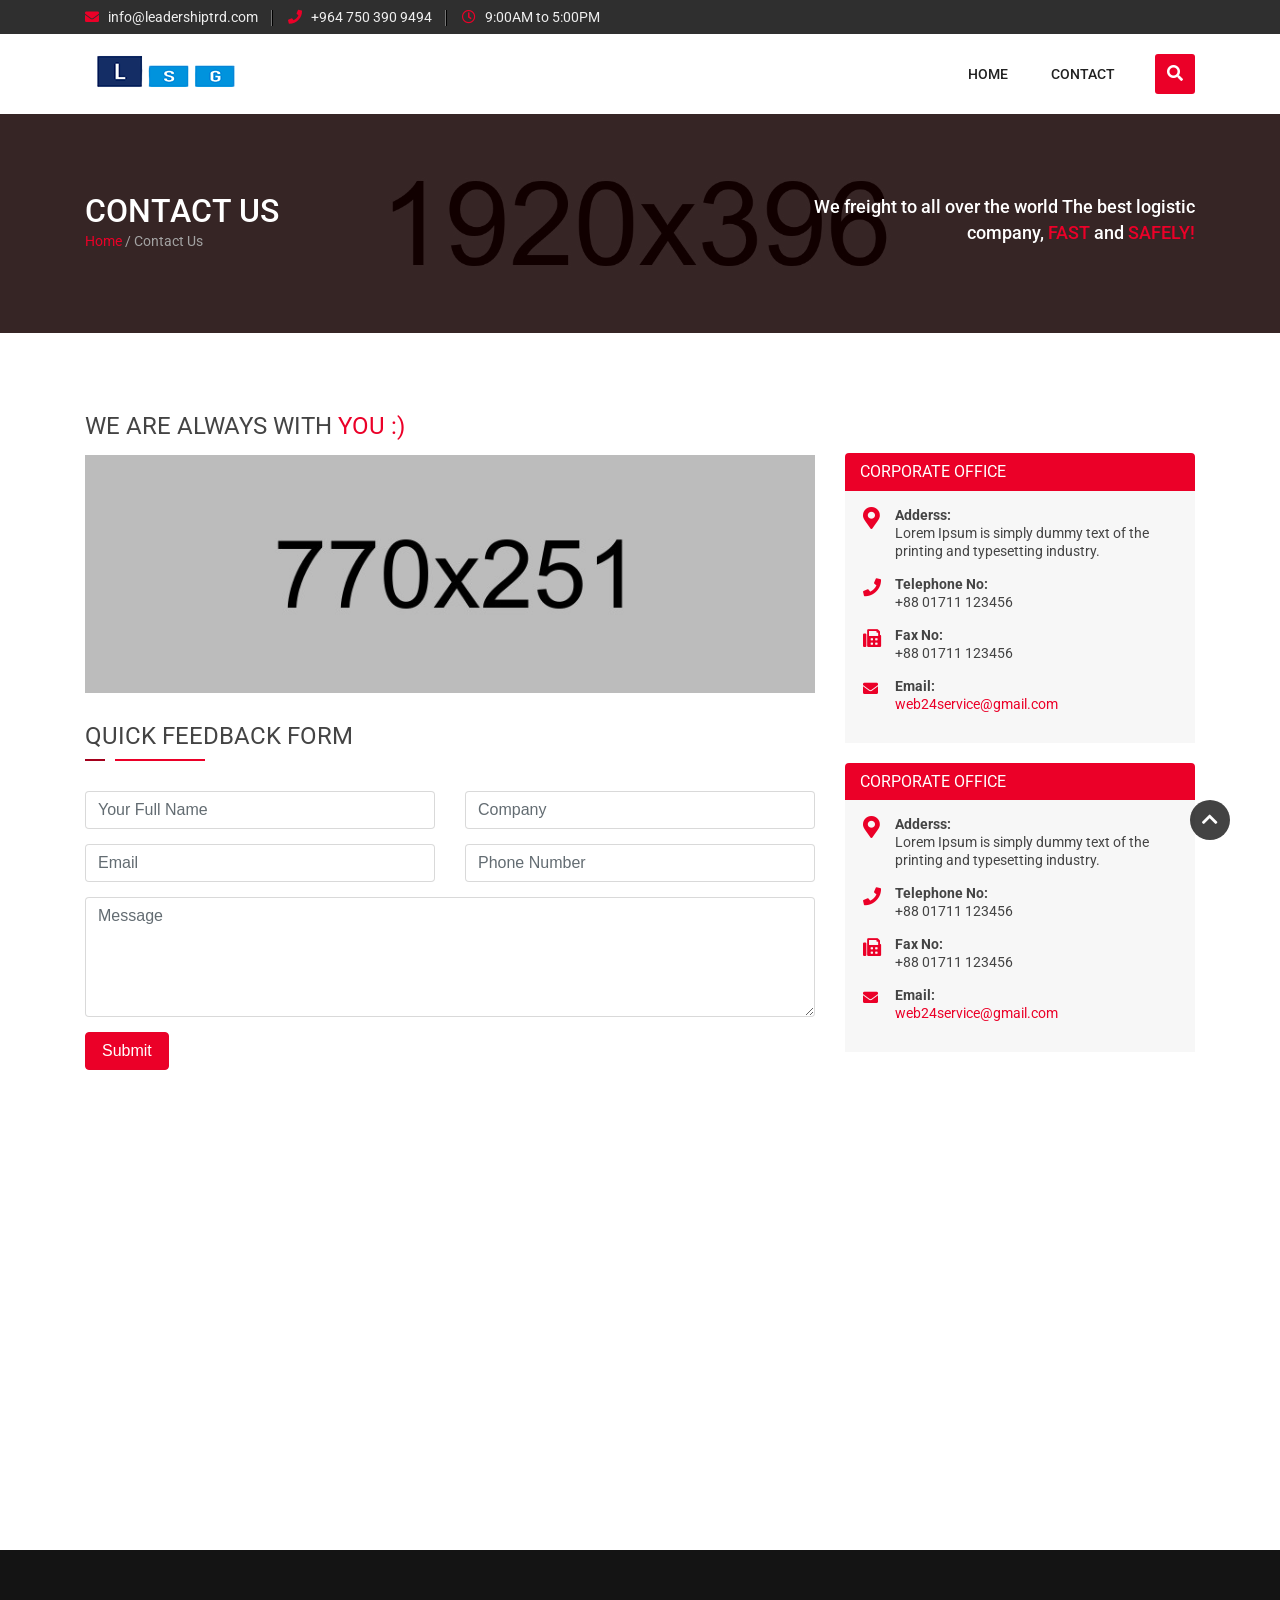
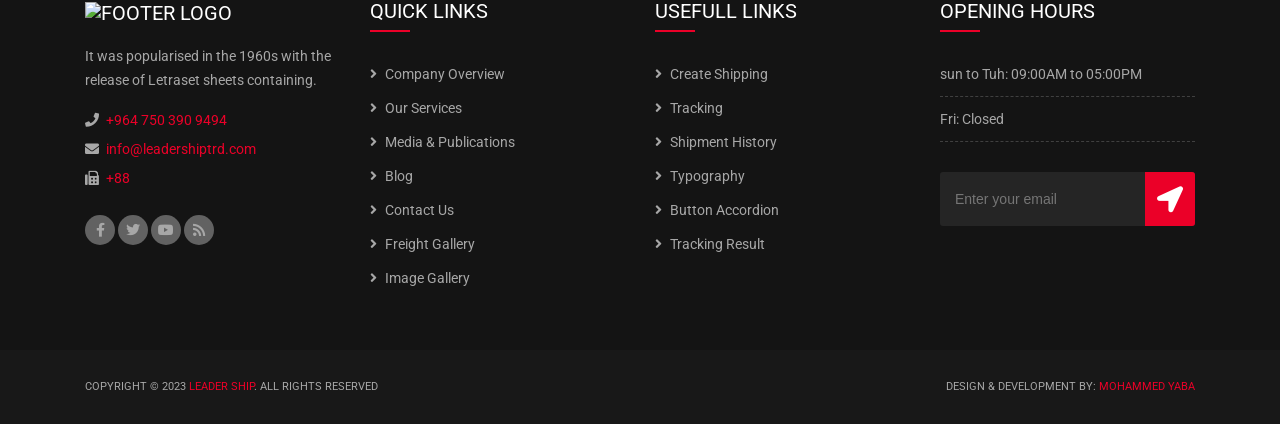
==== contact.html @ 459118a7 "first commit" ====
<!DOCTYPE html>
<html lang="en-US">
<head>
<meta charset="utf-8">
<meta name="description" content="">
<meta http-equiv="X-UA-Compatible" content="IE=edge">
<meta name="keywords" content="Bootstrap4, Multipurpose, responsive, Business, template,Shipping, Cargo, logistic, html5, css, javascript, web24service" />
<meta name="author" content="web24service">
<meta name="viewport" content="width=device-width, initial-scale=1">

<!-- Title -->
<title>leadershiptrd</title>

<!-- Favicon -->
<link rel="shortcut icon" type="image/png" href="assets/images/fevicon.png">

<!-- Bootstrap CSS -->
<link rel="stylesheet" href="assets/css/bootstrap.min.css">

<!-- Font awesome CSS -->
<link rel="stylesheet" href="assets/css/fontawesome.all.min.css">

<!-- Animate CSS -->
<link rel="stylesheet" href="assets/css/animate.min.css">

<!-- OwlCarousel CSS -->
<link rel="stylesheet" href="assets/css/owl.carousel.min.css">

<!-- Magnific popup CSS -->
<link rel="stylesheet" href="assets/css/fancybox.min.css">

<!-- chat CSS -->
<link rel="stylesheet" href="assets/css/chat.css">

<!-- Slicknav CSS -->
<link rel="stylesheet" href="assets/css/slicknav.min.css">

<!-- Date picker CSS -->
<link rel="stylesheet" href="assets/css/bootstrap-datetimepicker.min.css">

<!-- Main CSS -->
<link rel="stylesheet" href="style.css">

<!-- Responsive CSS -->
<link rel="stylesheet" href="assets/css/responsive.css">

<!-- jQuery -->
<script src="assets/js/jquery-3.4.1.min.js"></script>
</head>

<body>
<!-- Main Wrapper Start -->
<div class="main-wrapper"> 
  
  <!-- skiptocontent start ( This section for blind and Google SEO, Also for page speed )--> 
  <a id="skiptocontent" href="#maincontent">skip navigation</a> 
  <!-- skiptocontent End -->
  
   <header class="for-sticky"> 
    <!-- Header top area start -->
    <div class="header-top-area">
      <div class="container">
        <div class="row">
          <div class="col-12 col-lg-8">
            <div class="top-contact"><a href="mailto:info@leadershiptrd.com"><i class="fa fa-envelope"></i> info@leadershiptrd.com</a> 
                                     <a href="tel: +964 750 390 9494"><i class="fa fa-phone"></i> +964 750 390 9494</a> 
                                     <a href="#"><i class="far fa-clock"></i> 9:00AM to 5:00PM</a> </div>
          </div>
          <!--
          <div class="col-12 col-lg-4 d-flex justify-content-center justify-content-lg-end">
            <div class="top-menu">
              <ul>
                <li><a href="customer-login.html"><i class="fas fa-sign-in-alt"></i> Login</a></li>
                <li><a href="customer-register.html"><i class="fa fa-unlock-alt"></i> Registration</a></li>
              </ul>
            </div>
            <div class="language">
              <ul>
                <li><a href="#" title="" class="dropdown-toggle" data-toggle="dropdown" role="button" aria-haspopup="true" aria-expanded="false"><img src="assets/images/flag-1.png" alt=""/> EN</a>
                  <ul class="dropdown-menu">
                    <li><a href="" title=""><img src="assets/images/flag-1.png" alt=""/> EN</a></li>
                    <li><a href="" title=""><img src="assets/images/flag-2.png" alt=""/> TR</a></li>
                    <li><a href="" title=""><img src="assets/images/flag-3.png" alt=""/> BR</a></li>
                    <li><a href="" title=""><img src="assets/images/flag-4.png" alt=""/> SR</a></li>
                  </ul>
                </li>
              </ul>
            </div>
          </div>
          -->
        </div>
      </div>
    </div>
    <!-- Header top area End --> 
    
    <!-- Header area start -->
    <div class="header-area">
      <div class="container"> 
        <!-- Site logo Start -->
        <div class="logo"> <a href="index.html" title="W-shipping"><img src="assets/images/logo.png" alt="W-shipping"/></a> </div>
        <!-- Site logo end -->
        <div class="mobile-menu-wrapper"></div>
        <!-- Search Start -->
        <div class="dropdown header-search-bar">
          <form action="index.html">
            <span class="" data-toggle="dropdown"><i class="fa fa-search" aria-hidden="true"></i></span>
            <input type="search" placeholder="kyewords.." class="dropdown-menu search-box">
          </form>
        </div>
        <!-- Search End --> 
        
        <!-- Main menu start -->
        <nav class="mainmenu">
          <ul id="navigation">
            <li><a href="#">Home</a>
              <ul>
                <li><a href="index.html">Home version 1</a></li>
                <!--
                <li><a href="index2.html">Home version 2</a></li>
                <li><a href="index3.html">Box Style</a></li>
                <li><a href="rtl-version.html">RTL Version</a></li>
                -->
              </ul>
            </li>
            <!--
            <li><a href="#">Services</a>
              <ul>
                <li><a href="services.html">Service page</a></li>
                <li><a href="single-services.html">Air Freight Shipping</a></li>
                <li><a href="single-services.html">Ocean Freight Shipping</a></li>
                <li><a href="single-services.html">Car Shipping</a></li>
              </ul>
            </li>
            <li><a href="#">Shipping</a>
              <ul>
                <li><a href="create-shipping.html">Create New Shipment</a></li>
                <li><a href="current-shipment.html">Current Shipment list</a></li>
                <li><a href="shipment-history.html">Shipment History</a></li>
              </ul>
            </li>
            <li><a href="#">Tracking</a>
              <ul>
                <li><a href="customer-login.html">Customer Login</a></li>
                <li><a href="customer-register.html">Customer Register</a></li>
                <li><a href="tracking.html">Tracking</a></li>
                <li><a href="tracking-result.html">Your shipment progress</a></li>
              </ul>
            </li>
            <li><a href="#">Blog</a>
              <ul>
                <li><a href="blog.html">Blog left sidebar</a></li>
                <li><a href="blog-another-page.html">Blog right sidebar</a></li>
                <li><a href="single-blog.html">Single Blog</a></li>
              </ul>
            </li>
            <li class="nav-active"><a href="#">pages</a>
              <ul>
                <li><a href="about.html">About Us</a></li>
                <li><a href="media.html">Media & Publications</a></li>
                <li><a href="freight-gallery.html">Freight Gallery</a></li>
                <li><a href="image-gallery.html">Image Gallery</a></li>
                <li><a href="typography.html">Typography</a></li>
                <li><a href="button-accordion.html">Button &amp; Accordion</a></li>
                <li><a href="community.html">Shipping Community</a></li>
                <li class="chaild-active"><a href="404.html">Error 404</a></li>
                <li><a href="sitemap.html">Sitemap</a></li>
                <li><a href="coming-soon.html">Coming Soon</a></li>
              </ul>
            </li>
            -->
            <li><a href="#">Contact</a>
                <ul>
                  <li><a href="about.html">About Us</a></li>
                  <li><a href="contact.html">Contact Us</a></li>
                  <li><a href="office.html">Our Office</a></li>
              </ul>
          </ul>
        </nav>
        <!-- Main menu end --> 
      </div>
    </div>
    <!-- Header area End --> 
  </header>
  
  <!-- Breadcroumbs start -->
  <div class="wshipping-content-block wshipping-breadcroumb inner-bg-1">
    <div class="container">
      <div class="row">
        <div class="col-12 col-lg-7">
          <h1>Contact Us</h1>
          <a href="index.html" title="Home">Home</a> / Contact Us </div>
        <div class="col-12 col-lg-5 text-right">
          <h4>We freight to all over the world
            The best logistic company, <span>FAST</span> and <span>SAFELY!</span></h4>
        </div>
      </div>
    </div>
  </div>
  <!-- Breadcroumbs end --> 
  <div class="wshipping-content-block">
    <div class="container">
        <div class="row flex-lg-row-reverse">
            <div class="col-12 col-lg-4">
                <div class="address">
                    <h3>Corporate Office</h3>
                         <div class="address-block">
                         <ul>
                       <li class="address-icon"><strong>Adderss:</strong><br>
                       Lorem Ipsum is simply dummy text of the printing and typesetting industry.</li>
                       <li class="phone-icon"><strong>Telephone No:</strong><br>
                       +88 01711 123456</li>
                       <li class="fax-icon"><strong>Fax No:</strong><br>
                      +88 01711 123456</li>
                       <li class="email-icon"><strong>Email:</strong><br>
                       <a href="mailto:web24service@gmail.com" title="">web24service@gmail.com</a></li>
                       </ul>
                </div>
            </div>
            <div class="address">
                <h3>Corporate Office</h3>
                     <div class="address-block">
                     <ul>
                   <li class="address-icon"><strong>Adderss:</strong><br>
                   Lorem Ipsum is simply dummy text of the printing and typesetting industry.</li>
                   <li class="phone-icon"><strong>Telephone No:</strong><br>
                   +88 01711 123456</li>
                   <li class="fax-icon"><strong>Fax No:</strong><br>
                  +88 01711 123456</li>
                   <li class="email-icon"><strong>Email:</strong><br>
                   <a href="mailto:web24service@gmail.com" title="">web24service@gmail.com</a></li>
                   </ul>
            </div>
        </div>
    </div>
    <div class="col-12 col-lg-8">
        <div class="contact-text">
          <h3>We are Always with <span>you :)</span></h3>
          <img src="assets/images/contact-image.jpg" alt=""/> </div>
        <div class="contact-form">
          <h3 class="heading3-border text-uppercase">Quick Feedback Form</h3>
          <form action="contact.html">
            <div class="form-group">
              <div class="row">
                <div class="col-12 col-lg-6">
                  <input type="text" class="form-control" placeholder="Your Full Name">
                </div>
                <div class="col-12 col-lg-6">
                  <input type="text" class="form-control" placeholder="Company">
                </div>
              </div>
            </div>
            <div class="form-group">
              <div class="row">
                <div class="col-12 col-lg-6">
                  <input type="email" class="form-control" placeholder="Email">
                </div>
                <div class="col-12 col-lg-6">
                  <input type="text" class="form-control" placeholder="Phone Number">
                </div>
              </div>
            </div>
            <div class="form-group">
              <textarea class="form-control" placeholder="Message"></textarea>
            </div>
            <div class="form-group">
              <button type="submit" class="btn btn-submit">Submit</button>
            </div>
          </form>
        </div>
      </div>
    </div>
  </div>
  </div>

  <!-- Contact end --> 
  
  <!-- Map start -->
  <div class="map">
    <iframe src="https://www.google.com/maps/place/LeaderShip+General+Trading+LTD/@36.2138167,44.0370666,17z/data=!3m1!4b1!4m6!3m5!1s0x400721f39e54d9b9:0x2034ff8b3b1cc01c!8m2!3d36.2138125!4d44.0419375!16s%2Fg%2F11l68_gmxv?entry=ttu"></iframe>
  </div>
  <!-- Map end --> 
  
<!-- Footer start -->
  <footer class="site-footer"> 
    <!-- Footer Top start -->
    <div class="footer-top-area">
      <div class="container">
        <div class="row">
          <div class="col-12 col-md-6 col-lg-3">
            <div class="footer-wiz">
              <h3 class="footer-logo"><img src="assets/images/footer-logo.pn" alt="footer logo"/></h3>
              <p>It was popularised in the 1960s with the release of Letraset sheets containing.</p>
              <ul class="footer-contact">
                <li><i class="fa fa-phone"></i>  +964 750 390 9494 </li>
                <li><i class="fa fa-envelope"></i> info@leadershiptrd.com </li>
                <li><i class="fa fa-fax"></i> +88 </li>
              </ul>
            </div>
            <div class="top-social bottom-social"> <a href="#"><i class="fab fa-facebook-f"></i></a> <a href="#"><i class="fab fa-twitter"></i></a> <a href="#"><i class="fab fa-youtube"></i></a> <a href="#"><i class="fa fa-rss"></i></a> </div>
          </div>
          <div class="col-12 col-md-6 col-lg-3">
            <div class="footer-wiz footer-menu">
              <h3 class="footer-wiz-title">Quick Links</h3>
              <ul>
                <li><a href="about.html">Company Overview</a></li>
                <li><a href="services.html">Our Services</a></li>
                <li><a href="media.html">Media &amp; Publications</a></li>
                <li><a href="blog.html">Blog</a></li>
                <li><a href="contact.html">Contact Us</a></li>
                <li><a href="freight-gallery.html">Freight Gallery</a></li>
                <li><a href="image-gallery.html">Image Gallery</a></li>
              </ul>
            </div>
          </div>
          <div class="col-12 col-md-6 col-lg-3">
            <div class="footer-wiz footer-menu">
              <h3 class="footer-wiz-title">Usefull Links</h3>
              <ul>
                <li><a href="create-shipping.html">Create Shipping</a></li>
                <li><a href="tracking.html">Tracking</a></li>
                <li><a href="shipment-history.html">Shipment History</a></li>
                <li><a href="typography.html">Typography</a></li>
                <li><a href="button-accordion.html">Button Accordion</a></li>
                <li><a href="tracking-result.html">Tracking Result</a></li>
              </ul>
            </div>
          </div>
          <div class="col-12 col-md-6 col-lg-3">
            <div class="footer-wiz">
              <h3 class="footer-wiz-title">Opening Hours</h3>
              <ul class="open-hours">
                <li><span>sun to Tuh:</span> <span class="text-right">09:00AM to 05:00PM</span></li>
                <li><span>Fri:</span> <span class="text-right">Closed</span></li>
              </ul>
              <div class="newsletter">
                <form action="index.html">
                  <input type="text" placeholder="Enter your email" value="" class="news-input">
                  <button type="submit" value="" class="news-btn"><i class="fa fa-location-arrow"></i></button>
                </form>
              </div>
            </div>
          </div>
        </div>
      </div>
    </div>
    <!-- footer top end --> 
    
    <!-- copyright start -->
    <div class="footer-bottom-area">
      <div class="container">
        <div class="row">
          <div class="col-12 col-lg-6 wow fadeInLeft">Copyright © 2023 <span>Leader Ship</span>. All Rights Reserved</div>
          <div class="col-12 col-lg-6 text-right wow fadeInRight">Design & Development By: <a href="https://www.linkedin.com/in/mohammed-yaba-ab411b225/" title="Mohammed yaba" target="_blank">Mohammed Yaba</a></div>
        </div>
      </div>
    </div>
    <!-- copyright end --> 
  </footer>
  <!-- Footer end --> 
</div>
<!-- Main Wrapper end --> 

<!-- Start scroll top -->
<div class="scrollup"><i class="fas fa-chevron-up"></i></div>
<!-- End scroll top --> 

<!-- Tether JS --> 
<script src="assets/js/tether.min.js"></script> 

<!-- Popper JS --> 
<script src="assets/js/popper.min.js"></script> 

<!-- Bootstrap JS --> 
<script src="assets/js/bootstrap.min.js"></script> 

<!-- OwlCarousel JS --> 
<script src="assets/js/owl.carousel.min.js"></script> 

<!-- Bootstrap dateTimePicker --> 
<script src="assets/js/datetimepicker-moment.min.js"></script> 
<script src="assets/js/bootstrap-datetimepicker.min.js"></script> 

<!-- SlickNav JS --> 
<script src="assets/js/jquery.slicknav.min.js"></script> 

<!-- fancybox Popup JS --> 
<script src="assets/js/jquery.fancybox.min.js"></script> 

<!-- WOW JS --> 
<script src="assets/js/wow-1.3.0.min.js"></script> 

<!-- Step Form with validate --> 
<script src="assets/js/jquery.validate.js"></script> 
<script src="assets/js/form-step.js"></script> 

<!-- SlickNav JS --> 
<script src="assets/js/youtube-background.js"></script> 

<!-- Gallery Filter --> 
<script src="assets/js/jquery.filterizr.min.js"></script> 

<!-- Chat JS --> 
<script src="assets/js/chat.js"></script> 

<!-- Coming Soon JS --> 
<script src="assets/js/coming-soon.js"></script> 

<!-- Active JS --> 
<script src="assets/js/active.js"></script>
</body>
</html>
---- assets/css/chat.css ----
.live-chat {
	bottom: 0;
	position: fixed;
	margin: 1em;
	right: 0;
	z-index: 998;
}
.live-chat .chat-icon, .live-chat .chat-start {
	display: block;
	width: 56px;
	height: 56px;
	border-radius: 50%;
	text-align: center;
	color: #fff !important;
	margin: 0 auto;
	box-shadow: 0 0 4px rgba(0, 0, 0, .14), 0 4px 8px rgba(0, 0, 0, .28);
	cursor: pointer;
	-webkit-transition: all .1s ease-out;
	transition: all .1s ease-out;
	position: relative;
	z-index: 998;
	overflow: hidden;
	background: #eb0028;
}
.live-chat .chat-icon > i {
	font-size: 2em;
	line-height: 55px;
	-webkit-transition: all .2s ease-out;
	-webkit-transition: all .2s ease-in-out;
	transition: all .2s ease-in-out;
}
.live-chat .chat-start:not(:last-child) {
	width: 0;
	height: 0;
	margin: 20px auto 0;
	opacity: 0;
	visibility: hidden;
	line-height: 40px;
}
.live-chat .chat-icon:not(:last-child) > i {
	font-size: 1.4em;
	line-height: 40px;
}
.live-chat .chat-start:not(:last-child).is-visible {
	width: 40px;
	height: 40px;
	margin: 15px auto 10;
	opacity: 1;
	visibility: visible;
}
.live-chat .chat-icon:nth-last-child(1) {
	-webkit-transition-delay: 25ms;
	transition-delay: 25ms;
}
.chat .chat-start:not(:last-child):nth-last-child(2) {
	-webkit-transition-delay: 20ms;
	transition-delay: 20ms;
}
.live-chat .chat-icon:not(:last-child):nth-last-child(3) {
	-webkit-transition-delay: 40ms;
	transition-delay: 40ms;
}
.live-chat .chat-icon:not(:last-child):nth-last-child(4) {
	-webkit-transition-delay: 60ms;
	transition-delay: 60ms;
}
.live-chat .chat-icon:not(:last-child):nth-last-child(5) {
	-webkit-transition-delay: 80ms;
	transition-delay: 80ms;
}
.live-chat .chat-icon:last-child:active, .chat-icon:last-child:focus, .chat-icon:last-child:hover {
	box-shadow: 0 0 6px rgba(0, 0, 0, .16), 0 6px 12px rgba(0, 0, 0, .32);
}
/*Chatbox*/

.chat {
	position: fixed;
	right: 85px;
	bottom: 20px;
	width: 400px;
	font-size: 12px;
	line-height: 22px;
	font-family: 'Roboto';
	font-weight: 500;
	-webkit-font-smoothing: antialiased;
	font-smoothing: antialiased;
	opacity: 0;
	z-index: -100;
	visibility:hidden;
	box-shadow: 1px 1px 100px 2px rgba(0, 0, 0, 0.22);
	border-radius: 10px;
	-webkit-transition: all .2s ease-out;
	-webkit-transition: all .2s ease-in-out;
	transition: all .2s ease-in-out;
	background-color: #fff;
}
.chat_fullscreen {
	position: fixed;
	right: 0px;
	bottom: 0px;
	top: 0px;
}
.chat_header {
	/* margin: 10px; */
	font-size: 13px;
	font-family: 'Roboto';
	font-weight: 500;
	color: #fff;
	height: 55px;
	background: #eb0028;
	border-top-left-radius: 10px;
	border-top-right-radius: 10px;
	padding-top: 8px;
}
.chat_header2 {
	/* margin: 10px; */
	border-top-left-radius: 0px;
	border-top-right-radius: 0px;
}
.chat_header .span {
	float: right;
}
.chat_fullscreen_loader {
	display: none;
	float: right;
	cursor: pointer;
	/* margin: 10px; */
	font-size: 18px;
	opacity: 0.8;
	/* padding: 20px; */
	margin: -10px 10px;
}
.chat.is-visible {
	opacity: 1;
	z-index: 2;
	visibility:visible;
	-webkit-animation: zoomIn .2s cubic-bezier(.42, 0, .58, 1);
	animation: zoomIn .2s cubic-bezier(.42, 0, .58, 1);
}
.is-hide {
	opacity: 0
}
.chat_option {
	float: left;
	font-size: 15px;
	list-style: none;
	position: relative;
	height: 100%;
	width: 100%;
	text-align: relative;
	margin-right: 10px;
	letter-spacing: 0.5px;
	font-weight: 400
}
.chat_option img {
	border-radius: 50%;
	width: 55px;
	float: left;
	margin: -30px 20px 10px 20px;
	border: 4px solid rgba(0, 0, 0, 0.21);
}
.change_img img {
	width: 35px;
	margin: 0px 20px 0px 20px;
}
.chat_option .agent {
	font-size: 12px;
	font-weight: 300;
	padding-left:10px;
}
.chat_option .online {
	opacity: 0.6;
	font-size: 11px;
	font-weight: 300;
	color:#fff;
}
.chat_color {
	display: block;
	width: 20px;
	height: 20px;
	border-radius: 50%;
	margin: 10px;
	float: left;
}
.chat_body {
	background: #fff;
	width: 100%;
	display: inline-block;
	text-align: center;
	overflow-y: auto;
}
#chat_body {
	height: 450px;
}
.chat_login p, .chat_body li, .chat_login a {
	-webkit-animation: zoomIn .5s cubic-bezier(.42, 0, .58, 1);
	animation: zoomIn .5s cubic-bezier(.42, 0, .58, 1);
}
.chat_body p {
	padding: 20px;
	color: #888
}
.chat_body a {
	width: 10%;
	text-align: center;
	border: none;
	box-shadow: none;
	line-height: 40px;
	font-size: 15px;
}
.chat_field {
	position: relative;
	margin: 5px 0 5px 0;
	width: 50%;
	font-family: 'Roboto';
	font-size: 12px;
	line-height: 30px;
	font-weight: 500;
	color: #4b4b4b;
	-webkit-font-smoothing: antialiased;
	font-smoothing: antialiased;
	border: none;
	outline: none;
	display: inline-block;
}
.chat_field.chat_message {
	height: 30px;
	resize: none;
	font-size: 13px;
	font-weight: 400;
}
.chat_category {
	text-align: left;
}
.chat_category {
	margin: 20px;
	background: rgba(0, 0, 0, 0.03);
	padding: 10px;
}
.chat_category ul li {
	width: 80%;
	height: 30px;
	background: #fff;
	padding: 10px;
	box-shadow: 0 4px 8px rgba(0, 0, 0, 0.1);
	margin-bottom: 10px;
	border-radius: 3px;
	border: 1px solid #e0e0e0;
	font-size: 13px;
	cursor: pointer;
	line-height: 30px;
	color: #888;
	text-align: center;
}
.chat_category li:hover {
	background: #83c76d;
	color: #fff;
}
.chat_category li.active {
	background: #83c76d;
	color: #fff;
}
.tags {
	margin: 20px;
	bottom: 0px;
	display: block;
	width: 120%
}
.tags li {
	padding: 5px 10px;
	border-radius: 40px;
	border: 1px solid rgb(3, 117, 208);
	margin: 5px;
	display: inline-block;
	color: rgb(3, 117, 208);
	cursor: pointer;
}
.fab_field {
	width: 100%;
	display: inline-block;
	text-align: center;
	background: #fff;
	border-top: 1px solid #eee;
	border-bottom-right-radius: 10px;
	border-bottom-left-radius: 10px;
}
.fab_field2 {
	bottom: 0px;
	position: absolute;
	border-bottom-right-radius: 0px;
	border-bottom-left-radius: 0px;
	z-index: 999;
}
.fab_field a {
	display: inline-block;
	text-align: center;
}
#fab_camera {
	float: left;
	background: rgba(0, 0, 0, 0);
}
#fab_send {
	float: right;
	background: rgba(0, 0, 0, 0);
}
.fab_field .chat-icon {
	width: 35px;
	height: 35px;
	box-shadow: none;
	margin: 5px;
}
.fab_field .chat-icon>i {
	font-size: 1.6em;
	line-height: 35px;
	color: #bbb;
}
.fab_field .chat-icon>i:hover {
	color: #42a5f5;
}
.chat_conversion {
}
.chat_converse {
	position: relative;
	background: #fff;
	margin: 6px 0 0px 0;
	height: 200px;
	min-height: 0;
	font-size: 12px;
	line-height: 18px;
	overflow-y: auto;
	width: 100%;
	float: right;
	padding-bottom: 100px;
}
.chat_converse2 {
	height: 100%;
	max-height: 800px
}
.chat_list {
	opacity: 0;
	visibility: hidden;
	height: 0;
}
.chat_list .chat_list_item {
	opacity: 0;
	visibility: hidden;
}
.chat .chat_converse .chat_msg_item {
	position: relative;
	margin: 8px 0 15px 0;
	padding: 8px 10px;
	max-width: 60%;
	display: block;
	word-wrap: break-word;
	border-radius: 3px;
	-webkit-animation: zoomIn .5s cubic-bezier(.42, 0, .58, 1);
	animation: zoomIn .5s cubic-bezier(.42, 0, .58, 1);
	clear: both;
	z-index: 999;
}
.chat .status {
	margin: 45px -50px 0 0;
	float: right;
	font-size: 11px;
	opacity: 0.3;
}
.chat .status2 {
	margin: -10px 20px 0 0;
	float: right;
	display: block;
	font-size: 11px;
	opacity: 0.3;
}
.chat .chat_converse .chat_msg_item .chat_avatar {
	position: absolute;
	top: 0;
	display:inline-block;
}
.chat .chat_converse .chat_msg_item.chat_msg_item_admin .chat_avatar {
	left: -52px;
	background: rgba(0, 0, 0, 0.03);
}
.chat .chat_converse .chat_msg_item.chat_msg_item_user .chat_avatar {
	right: -52px;
	background: rgba(0, 0, 0, 0.6);
}
.chat .chat_converse .chat_msg_item .chat_avatar, .chat_avatar img {
	width: 40px;
	height: 40px;
	text-align: center;
	border-radius: 50%;
}
.chat .chat_converse .chat_msg_item.chat_msg_item_admin {
	margin-left: 60px;
	float: left;
	background: rgba(0, 0, 0, 0.03);
	color: #666;
}
.chat .chat_converse .chat_msg_item.chat_msg_item_user {
	margin-right: 20px;
	float: right;
	background: #eb0028;
	color: #fff;
}
.chat .chat_converse .chat_msg_item.chat_msg_item_admin:before {
	content: '';
	position: absolute;
	top: 15px;
	left: -12px;
	z-index: 998;
	border: 6px solid transparent;
	border-right-color: rgba(255, 255, 255, .4);
}
.chat_form .get-notified label {
	color: #077ad6;
	font-weight: 600;
	font-size: 11px;
}
.chat input {
	position: relative;
	width: 90%;
	font-family: 'Roboto';
	font-size: 12px;
	line-height: 20px;
	font-weight: 500;
	color: #4b4b4b;
	-webkit-font-smoothing: antialiased;
	font-smoothing: antialiased;
	outline: none;
	background: #fff;
	display: inline-block;
	resize: none;
	padding: 5px;
	border-radius: 3px;
}
.chat_form .get-notified input {
	margin: 2px 0 0 0;
	border: 1px solid #83c76d;
}
.chat_form .get-notified i {
	background: #83c76d;
	width: 30px;
	height: 32px;
	font-size: 18px;
	color: #fff;
	line-height: 30px;
	font-weight: 600;
	text-align: center;
	margin: 2px 0 0 -30px;
	position: absolute;
	border-radius: 3px;
}
.chat_form .message_form {
	margin: 10px 0 0 0;
}
.chat_form .message_form input {
	margin: 5px 0 5px 0;
	border: 1px solid #e0e0e0;
}
.chat_form .message_form textarea {
	margin: 5px 0 5px 0;
	border: 1px solid #e0e0e0;
	position: relative;
	width: 90%;
	font-family: 'Roboto';
	font-size: 12px;
	line-height: 20px;
	font-weight: 500;
	color: #4b4b4b;
	-webkit-font-smoothing: antialiased;
	font-smoothing: antialiased;
	outline: none;
	background: #fff;
	display: inline-block;
	resize: none;
	padding: 5px;
	border-radius: 3px;
}
strong.chat_time {
	padding: 0 1px 1px 0;
	font-weight: 500;
	font-size: 8px;
	display: block;
}

/*Chatbox scrollbar*/

::-webkit-scrollbar {
 width: 6px;
}

::-webkit-scrollbar-track {
 border-radius: 0;
}

::-webkit-scrollbar-thumb {
 margin: 2px;
 border-radius: 10px;
 background: rgba(0, 0, 0, 0.2);
}
/*Element state*/

.is-active {
	-webkit-transform: rotate(180deg);
	transform: rotate(180deg);
	-webkit-transition: all 1s ease-in-out;
	transition: all 1s ease-in-out;
}
.is-float {
	box-shadow: 0 0 6px rgba(0, 0, 0, .16), 0 6px 12px rgba(0, 0, 0, .32);
}
.is-loading {
	display: block;
	-webkit-animation: load 1s cubic-bezier(0, .99, 1, 0.6) infinite;
	animation: load 1s cubic-bezier(0, .99, 1, 0.6) infinite;
}
/*Animation*/

@-webkit-keyframes zoomIn {
 0% {
 -webkit-transform: scale(0);
 transform: scale(0);
 opacity: 0.0;
}
 100% {
 -webkit-transform: scale(1);
 transform: scale(1);
 opacity: 1;
}
}
 @keyframes zoomIn {
 0% {
 -webkit-transform: scale(0);
 transform: scale(0);
 opacity: 0.0;
}
 100% {
 -webkit-transform: scale(1);
 transform: scale(1);
 opacity: 1;
}
}
 @-webkit-keyframes load {
 0% {
 -webkit-transform: scale(0);
 transform: scale(0);
 opacity: 0.0;
}
 50% {
 -webkit-transform: scale(1.5);
 transform: scale(1.5);
 opacity: 1;
}
 100% {
 -webkit-transform: scale(1);
 transform: scale(1);
 opacity: 0;
}
}
 @keyframes load {
 0% {
 -webkit-transform: scale(0);
 transform: scale(0);
 opacity: 0.0;
}
 50% {
 -webkit-transform: scale(1.5);
 transform: scale(1.5);
 opacity: 1;
}
 100% {
 -webkit-transform: scale(1);
 transform: scale(1);
 opacity: 0;
}
}

/* SMARTPHONES PORTRAIT */

@media only screen and (min-width: 300px) {
.chat {
	width: 250px;
}
}

/* SMARTPHONES LANDSCAPE */

@media only screen and (min-width: 480px) {
.chat {
	width: 300px;
}
.chat_field {
	width: 65%;
}
}

/* TABLETS PORTRAIT */

@media only screen and (min-width: 768px) {
.chat {
	width: 300px;
}
.chat_field {
	width: 65%;
}
}

/* TABLET LANDSCAPE / DESKTOP */

@media only screen and (min-width: 1024px) {
.chat {
	width: 300px;
}
.chat_field {
	width: 65%;
}
}
/*Color Options*/
---- style.css ----
@charset "utf-8";

/*
*******************************************
*******************************************

[Main Stylesheet]

Project Name    : LederShipTrd.com   
Company  		: leader Ship
Desgined By     : Web24service
Developed By    : Mohammed Syamand Yaba 

* This file contains the styling for the actual Template, this
is the file you need to edit to change the look of the
Template.

Details of css section
-----------------------
** - Default CSS
** - important Css
** - Backgrounds Css
** - Preloaders CSS
** - Scroll Top Css
** - Home Page Css
	 - Header Top Css
	 - Header Main Css
	 - Main Menu Css
	 - Slider Css
	 - Services Css
	 - Services process Css
	 - Home page quote
	 - Home Page Blog
	 - Counter Css
	 - Latest News Css
	 - Testimonial Css
	 - Our Client
	 - Page Footer Css
** - Home Page2 Css
** - About us page Css
** - Contact us Css
** - Media page Css
** - Single Service Css
** - Blog page Css
** - Single Blog page Css
** - Accordion page Css
** - Typography page Css
** - Community page Css
** - 404 page Css
** - Sitemap page Css

*************************************************/


/*-------------- Google Font ------------------*/

@import url('https://fonts.googleapis.com/css?family=Roboto:300,300i,400,400i,500,500i,700,700i,900,900i');
/*-------------- Defalts Css ------------------*/

body {
	font-family: 'Roboto', sans-serif;
	font-size: 14px;
	line-height: 24px;
	color: #444444;
}
body.box-style {
	background: url(assets/images/body-bg.png) repeat left top #fff;
}
body.box-style .main-wrapper {
	margin: 0 auto;
	max-width: 1170px;
	box-shadow: 0px 0px 15px 2px rgba(100,100,100,0.9);
	background-color: #fff;
}
a {
	outline: none;
}
a, .logo, .scrollup,  header,  header.sticky,  .header-area, .header-top-area, .mainmenu, .mainmenu ul li ul, .header-search-bar, .header-search-bar .search-box, .wshipping-button, .homepage-slides .owl-nav div, .readmore-btn i.fa, header.sticky .header-top-area, .location_map:before, .location_map i.fa, .owl-nav button, .service-icon .fa, .latest-gallery i.fa, .latest-gallery i.far, .latest-gallery:after, .team-figure, .team-block:hover .team-figure, .btn, .footer-menu ul li, .footer-menu ul li:before, .language ul li ul li:hover a {
	-webkit-transition: all 0.3s ease 0s;
	transition: all 0.3s ease 0s;
}
img {
	max-width: 100%;
}
h1 {
	font-size: 42px;
}
h2 {
	font-size: 32px;
	font-weight: 400;
}
h3 {
	font-size: 24px;
	font-weight: 400;
}
h4 {
	font-size: 18px;
}
h5 {
	font-size: 16px;
}
h6 {
	font-size: 14px;
}
h2.heading2-border, h3.heading3-border, h4.heading4-border {
	position: relative;
	padding-bottom: 12px;
	margin-top: 0px;
	margin-bottom: 30px;
}
h2.heading2-border {
	font-weight: 500;
}
h3.heading3-border {
	font-weight: 400;
}
h4.heading4-border {
	font-weight: 400;
}
h2.heading2-border:before, h3.heading3-border:before, h4.heading4-border:before {
	position: absolute;
	left: 0px;
	bottom: 0px;
	width: 20px;
	height: 2px;
	background-color: #a3001c;
	content: "";
}
h2.heading2-border:after, h3.heading3-border:after, h4.heading4-border:after {
	position: absolute;
	left: 30px;
	bottom: 0px;
	width: 90px;
	height: 2px;
	background-color: #eb0028;
	content: "";
}
/*-------------- important Css ------------------*/

.pt0 {
	padding-top: 0px !important;
}
.pt40 {
	padding-top: 40px !important;
}
.pb40 {
	padding-bottom: 40px !important;
}
.pb65 {
	padding-bottom: 65px !important;
}
.mt0 {
	margin-top: 0px !important;
}
.mt40 {
	margin-top: 40px !important;
}
.mt60 {
	margin-top: 60px !important;
}
.mb35 {
	margin-bottom: 35px !important;
}
.mb0 {
	margin-bottom: 0px !important;
}
.mb15 {
	margin-bottom: 15px !important;
}
.bgnone {
	background: none !important;
}
.ml20 {
	margin-left: 20px !important;
}
.mt20 {
	margin-top: 20px !important;
}
.space40 {
	height: 40px;
}
.space60 {
	height: 60px;
}
.separetor {
	height: 1px;
	background-color: #d6d6d6;
	margin: 15px 0px;
}
a#skiptocontent, a#skiptocontent:hover, a#skiptocontent:visited {
	position: absolute;
	top: -500;
	width: 1px;
	height: 1px;
	overflow: hidden;
	color: #eb0028;
}
a#skiptocontent:active, a#skiptocontent:focus {
	position: static;
	width: auto;
	height: auto;
}
/*-------------- Background Css ------------------*/

.slide-bg-1 {
	background-image: url(/assets/images/slide-bg-2.jpg);
}
.slide-bg-2 {
	background-image: url(assets/images/slide-bg-1.jpg);
}
.slide-bg-3 {
	background-image: url(assets/images/slide-bg-4.jpg);
}
.service-bg-1 {
	background-image: url(assets/images/service-bg-1.jpg)
}
.service-bg-2 {
	background-image: url(assets/images/service-bg-2.jpg)
}
.service-bg-3 {
	background-image: url(assets/images/service-bg-3.jpg)
}
.home-quote {
	background-image: url(assets/images/get-quote-bg.jpg);
}
.provided-block {
	background-image: url(assets/images/we-provide-bg.jpg);
}
.testimonial-style2 {
	background-image: url(assets/images/we-provide-bg.jpg);
}
.get-quote {
	background-image: url(assets/images/get-quote-bg2.jpg);
}
.blog-bg-1 {
	background-image: url(assets/images/service-bg-1.jpg)
}
.blog-bg-2 {
	background-image: url(assets/images/blog-bg-2.jpg)
}
.blog-bg-3 {
	background-image: url(assets/images/blog-bg-3.jpg)
}
.related-blog-bg-1 {
	background-image: url(assets/images/air-single-gallery3.jpg)
}
.related-blog-bg-2 {
	background-image: url(assets/images/air-single-gallery1.jpg)
}
.counter-section {
	background-image: url(assets/images/counter-section-bg.jpg)
}
.inner-bg-1 {
	background-image: url(assets/images/inner-banner.jpg);
}
.testimonial-img-bg {
	background-image: url(assets/images/testimonial.jpg);
}
.blog-image-1 {
	background-image: url(assets/images/blog-image-1.jpg);
}
.blog-image-2 {
	background-image: url(assets/images/blog-image-2.jpg);
}
.blog-image-3 {
	background-image: url(assets/images/blog-image-3.jpg);
}
.blog-image-4 {
	background-image: url(assets/images/blog-image-4.jpg);
}
.blog-image-5 {
	background-image: url(assets/images/blog-image-5.jpg);
}
.blog-image-6 {
	background-image: url(assets/images/blog-image-6.jpg);
}
.blog-image-7 {
	background-image: url(assets/images/blog-image-7.jpg);
}
.blog-image-8 {
	background-image: url(assets/images/blog-image-8.jpg);
}
.community-bg-1 {
	background-image: url(assets/images/Coconut-Shells.jpg);
}
.community-bg-2 {
	background-image: url(assets/images/jute-fiber.jpg);
}
.community-bg-3 {
	background-image: url(assets/images/prawn.jpg);
}
.community-bg-4 {
	background-image: url(assets/images/fruits.jpg);
}
/*-------------- Preloader Css ------------------*/

.wshipping-site-preloader-wrapper {
	position: fixed;
	left: 0px;
	top: 0px;
	width: 100%;
	height: 100%;
	z-index: 9999;
	background: #ff000a;
}
.wshipping-site-preloader-wrapper .spinner {
	position: absolute;
	left: 50%;
	top: 50%;
	margin: 0px;
	margin-top: -20px;
	margin-left: -20px;
}
.spinner {
	width: 40px;
	height: 40px;
	position: relative;
	margin: 100px auto;
}
.double-bounce1, .double-bounce2 {
	width: 100%;
	height: 100%;
	border-radius: 50%;
	background-color: #333;
	opacity: 0.6;
	position: absolute;
	top: 0;
	left: 0;
	-webkit-animation: sk-bounce 2.0s infinite ease-in-out;
	animation: sk-bounce 2.0s infinite ease-in-out;
}
.double-bounce2 {
	-webkit-animation-delay: -1.0s;
	animation-delay: -1.0s;
}
 @-webkit-keyframes sk-bounce {
 0%, 100% {
 transform: scale(0.0);
 -webkit-transform: scale(0.0)
}
 50% {
 transform: scale(0.0);
 -webkit-transform: scale(1.0)
}
}
 @keyframes sk-bounce {
 0%, 100% {
 transform: scale(0.0);
 -webkit-transform: scale(0.0);
}
50% {
 transform: scale(1.0);
 -webkit-transform: scale(1.0);
}
}
/*-------------- Scroll Top Css ------------------*/

.scrollup {
	width: 40px;
	height: 40px;
	position: fixed;
	bottom: 60px;
	right: 50px;
	display: none;
	color: #fff;
	z-index: 3;
	background-color: rgba(0,0,0,0.8);
	border-radius: 100%;
	text-align: center;
	line-height:40px;
	font-size: 18px;
	cursor: pointer;
}
.scrollup:hover {
	background-color: rgba(239,32,56,0.8);
	color: #fff;
}
/********************** Home Page Css **********************/

/*-------------- Header Top Css ------------------*/

header:after {
	content: "";
	display: block;
	clear: both;
}
.header-top-area {
	background-color: #2f2f2f;
	padding: 5px 0px;
}
.header-top-area a:hover {
	text-decoration: none;
	opacity: .8;
}
.header-top-area, .header-top-area a {
	color: #eeeeee;
}
.top-contact {
	padding-top: 0px;
}
.top-contact i.fa, .top-contact i.far {
	color: #eb0028;
	margin-right: 6px;
}
.top-contact a {
	display: inline-block;
	background: url(assets/images/separator.png) repeat-y right top;
	padding: 0px 15px 2px 12px;
	line-height: 14px;
}
.top-contact a:first-child {
	padding-left: 0px;
}
.top-contact a:last-child {
	background: none;
	padding-right: 0px;
}
.top-social {
	text-align: right;
}
.top-social a {
	display: inline-block;
	background-color: #626262;
	border-radius: 100%;
	width: 30px;
	height: 30px;
	line-height: 30px;
	text-align: center;
	font-size:14px;
}
.top-social a:hover {
	background-color: #eb0028;
	color: #fff !important;
}
.language {
	padding: 2px 0px 0px;
}
.language ul {
	margin: 0px;
	padding: 0px;
	list-style-type: none;
}
.language > ul > li {
	float: left;
	padding: 0px 0px 0px 15px;
	position: relative;
}
.language > ul > li:before {
	display: block;
	left: 0px;
	top: 50%;
	height: 10px;
	margin-top: -5px;
	width: 1px;
	content: "";
	background-color: #adb1bd;
	position: absolute;
}
.language > ul > li > a {
	color: #dddddd;
}
.language ul li a:hover {
	color: #eb0028;
	text-decoration: none;
}
.language ul li a img {
	max-width: 18px;
	margin-right: 3px;
}
.language ul li ul {
	left: inherit;
	right: 0px;
	padding: 5px 0px;
}
.language ul li ul li {
	width: 100%;
	padding: 0px;
}
.language ul li ul li a {
	color: #444444;
	display: block;
	padding: 3px 8px;
}
.language ul li ul li:hover a {
	color: #444444;
	background-color: #E3E3E3;
}
/*-------------- Header Main Css ------------------*/

.header-area {
	background-color: #fff;
	position:relative;
}
.header-area:after, .header-area .container:after {
	clear:both;
	content:"";
	display: block;
}
.logo {
	float: left;
}
.logo img {
	float: left;
	margin-top: 15px;
}
.logo a:hover {
	opacity: 0.8;
	-ms-filter: "progid:DXImageTransform.Microsoft.Alpha(Opacity=80)";
}
/*-------------- Main Menu Css ------------------*/

.mainmenu {
	float: right;
}
.mainmenu ul {
	margin: 0px;
	padding: 0px;
	list-style-type: none;
	text-align: right;
}
.mainmenu ul li {
	display: inline-block;
	position: relative;
}
.mainmenu ul li a {
	display: block;
	color: #222;
	text-transform: uppercase;
	font-weight: 500;
	font-size: 14px;
	padding: 28px 20px;
}
.mainmenu ul li:last-child a {
	border-bottom: 0px;
}
.mainmenu > ul > li:hover > a {
	text-decoration: none;
	background-color: #f3f3f3;
}
.mainmenu ul li ul {
	position: absolute;
	left: 0px;
	top: 112px;
	background-color: #fff;
	width: 200px;
	text-align: left;
	opacity: 0;
	-ms-filter: "progid:DXImageTransform.Microsoft.Alpha(Opacity=0)";
	visibility: hidden;
	z-index: -1;
	box-shadow: 1px 2px 3px 0px rgba(0,0,0,0.2);
}
.mainmenu ul li ul li {
	display: block;
}
.mainmenu ul li ul li a {
	font-size: 12px;
	padding-top: 10px;
	padding-bottom: 10px;
}
.mainmenu ul li ul > li:hover > a, .mainmenu ul li ul li ul > li:hover > a {
	background-color: #eb0028;
	text-decoration: none;
	color: #fff;
}
.mainmenu ul li:hover > ul, .mainmenu ul li ul li:hover > ul {
	opacity: 1;
	-ms-filter: "progid:DXImageTransform.Microsoft.Alpha(Opacity=1)";
	z-index: 999;
	visibility: visible;
	top: 80px;
}
.mainmenu ul li ul li > ul {
	left: 100%;
	top: 80px;
}
.mainmenu ul li ul li:hover > ul {
	top: 0px;
}
.mainmenu ul li:last-child ul li > ul, .mainmenu ul li:nth-last-child(2) ul li > ul {
	left: -100%;
}
.mainmenu ul li.nav-active > a {
	background-color: #f3f3f3;
	text-decoration: none;
	color: #eb0028;
}
.mainmenu ul li.nav-active > ul li.chaild-active a {
	background-color: #eb0028;
	color: #fff;
}
.header-search-bar {
	float: right;
	position: relative;
	padding: 40px 0px;
	margin-left: 20px;
	width: 40px;
}
.header-search-bar span {
	position: absolute;
	display: block;
	width: 40px;
	height: 40px;
	text-align: center;
	color: #fff;
	border-radius: 3px;
	background-color: #eb0028;
	line-height: 40px;
	top: 50%;
	margin-top: -20px;
	right: 0px;
	cursor: pointer;
	font-size: 16px;
}
.header-search-bar .search-box {
	border: 1px solid #cccccc;
	height: 36px;
	width: 200px;
	position: absolute;
	bottom: -36px;
	right: 0px;
	padding: 0px 10px;
	left: inherit;
	top: inherit;
	border-radius: 0px;
	box-shadow: none;
	margin: 0px;
}
.mobile-menu-wrapper {
	display: none;
	right: 15px;
	margin-top: -17px;
	top: 50%;
	position: absolute;
}
.slicknav_menu {
	padding: 0px;
	background: none;
	font-size: 14px;
	position: relative;
}
.slicknav_btn {
	margin: 0px;
	padding: 10px;
	border-radius: 3px;
	background-color: #eb0028;
	height: 34px;
}
.slicknav_menu .slicknav_menutxt {
	text-shadow: 0px 1px 1px #026387;
	display: none;
}
.slicknav_menu .slicknav_icon-bar {
	height: 2px;
	width: 20px;
	border-radius: 0px;
}
.slicknav_menu .slicknav_icon {
	margin: 0px;
	width: auto;
	height: auto;
}
.slicknav_menu .slicknav_icon-bar {
	background-color: #fff;
	box-shadow: none;
}
.slicknav_btn .slicknav_icon-bar + .slicknav_icon-bar {
	margin-top: 4px;
}
.slicknav_nav {
	background: #eb0028;
	border-radius: 2px;
	width: 200px;
	position: absolute;
	right: 0px;
	top: 36px;
	z-index: 99;
}
.slicknav_nav a {
	margin: 0px;
	border-radius: 0px;
	padding: 7px 10px;
	text-transform: uppercase;
	color: #fff;
	text-align: left;
}
.slicknav_nav li:hover a, .slicknav_nav li:hover .slicknav_row {
	border-radius: 0px;
	background: #c60122;
	color: #fff;
}
.slicknav_nav li.nav-active > a {
	border-radius: 0px;
	background: #c60122;
	color: #fff;
}
.slicknav_menu .slicknav_arrow {
	display: none;
}
.slicknav_nav .slicknav_row {
	margin: 0px;
	padding: 7px 10px;
}
.slicknav_nav .slicknav_open {
	background-color: #a8021e;
}
.slicknav_nav .slicknav_open ul li:hover a {
	color: #fff;
	text-decoration: none;
	background-color: #57000f;
}
.slicknav_nav .slicknav_open ul li.nav-active a {
	background-color: #c60122;
}
.slicknav_nav ul {
	margin: 0px;
}
.slicknav_nav ul li a {
	padding-left: 25px;
}
/*-------------- Slider Css ------------------*/

.homepage-slides-wrapper {
	position: relative;
	clear: both;
}
.single-slide-item {
	background-size: cover;
	background-position: center;
	background-color: #eb0028;
	height: 580px;
	font-size: 16px;
	color: #fff;
	position: relative;
}
.single-banner {
	background-size: cover;
	background-position: center;
	background-color: #eb0028;
	font-size: 16px;
	color: #fff;
	position: relative;
}
.slider-overlay:before {
	position: absolute;
	left: 0px;
	top: 0px;
	background-color: rgba(0,0,0,0.8);
	content: "";
	width: 100%;
	height: 100%;
}
.single-slide-item h2 {
	color: #eb0028;
	font-size: 48px;
	text-transform: uppercase;
	margin-top: 0px;
	margin-bottom: 15px;
	font-weight: 500;
}
.single-slide-item h3 {
	color: #fff;
	text-transform: uppercase;
	margin-top: 0px;
	margin-bottom: 15px;
}
.single-slide-item p {
	font-size: 16px;
	color: #fff;
}
.item-table {
	display: table;
	width: 100%;
	height: 100%;
}
.item-tablecell {
	display: table-cell;
	vertical-align: middle;
}
.wshipping-button {
	display: inline-block;
	color: #fff;
	border-radius: 4px;
	text-transform: uppercase;
	font-size: 14px;
	background-color: #eb0028;
	padding: 12px 30px;
	border: 0px;
}
.wshipping-button:hover {
	text-decoration: none;
	background-color: #3b3b3b;
	color: #fff;
}
.wshipping-button.cta-btn {
	margin-top: 20px;
}
.wshipping-button.slide-btn {
	margin-top: 20px;
}
.homepage-slides .owl-nav button.owl-prev, .homepage-slides .owl-nav button.owl-next {
	position: absolute;
	width: 60px;
	height: 60px;
	background-color: rgba(42,42,42,0.6);
	top: 50%;
	margin-top: -30px;
	border-radius: 4px;
	color: #fff;
	font-family: 'Font Awesome\ 5 Free';
	font-weight: 900;
	font-size: 24px;
	display: block;
	text-align: center;
	line-height: 60px;
	opacity: 0;
	-ms-filter: "progid:DXImageTransform.Microsoft.Alpha(Opacity=0)";
}
.homepage-slides .owl-nav button.owl-prev {
	left: 40px;
}
.homepage-slides .owl-nav button.owl-next {
	right: 40px;
}
.homepage-slides:hover .owl-nav button {
	opacity: 1;
	-ms-filter: "progid:DXImageTransform.Microsoft.Alpha(Opacity=1)";
}
.homepage-slides .owl-nav button:hover {
	background-color: rgba(235,0,40,0.6);
}
.homepage-slides .owl-controls .owl-dots{
	margin-top:15px;
	text-align:center;
}
.homepage-slides .owl-controls .owl-dot{
	display:inline-block;
	margin:0px 3px;
}
.homepage-slides .owl-controls .owl-dot span {
    width: 30px;
    height: 6px;
    background-color: #b2b2b2;
    display: block;
    border-radius: 2px;
}
.homepage-slides .owl-controls .owl-dot.active span {
    background-color: #eb0028;
}
/*-------------- Section Css ------------------*/

.wshipping-content-block {
	padding: 80px 0px;
	background-color: #fff;
}
.section-title {
	text-align: center;
	padding-bottom: 30px;
}
.section-title h2 {
	margin-top: 0px;
	text-transform: uppercase;
	color: #444444;
}
/*-------------- Services Css ------------------*/

.single-service-item {
	box-shadow: 0px 3px 6px 0px rgba(153,153,153,0.5);
	position: relative;
	overflow: hidden;
	margin: 15px 0px;
}
.service-item-bg {
	background-color: #a7a7a7;
	background-position: center;
	background-size: cover;
	height: 200px;
}
.service-content {
	padding: 20px;
}
.service-content h4 {
	color: #444444;
	text-transform: uppercase;
	position: relative;
	margin-top: 0px;
	margin-bottom: 15px;
}
.service-content h4:before {
	position: absolute;
	content: "";
	height: 2px;
	background-color: #eb0028;
	display: block;
	width: 40px;
	left: 0px;
	bottom: -5px;
}
.readmore-btn {
	color: #eb0028;
	text-transform: uppercase;
	font-size: 12px;
}
.readmore-btn i.fa {
	margin-left: 5px;
	font-size: 16px;
}
.readmore-btn:hover {
	color: #000;
	text-decoration: none;
}
.readmore-btn:hover i.fa {
	padding-left: 5px;
}
.location_map {
	position: absolute;
	right: 0px;
	bottom: 0px;
	width: 60px;
	height: 60px;
	cursor: pointer;
}
.location_map:before {
	position: absolute;
	right: 0px;
	bottom: -60px;
	width: 60px;
	height: 60px;
	border-top: 80px solid transparent;
	border-right: 80px solid #eb0028;
	border-bottom: 50px solid transparent;
	content: "";
	display: block;
}
.location_map i.fa {
	color: #fff;
	font-size: 18px;
	position: absolute;
	right: 12px;
	bottom: 10px;
}
.location_map:hover:before {
	border-right-color: #292929;
}
.location_map:hover i.fa {
	bottom: 4px;
}
/*-------------- we are provide Css ------------------*/

.provided-block {
	background-position: center;
	background-size: cover;
	background-attachment: fixed;
	height: 520px;
	position: relative;
}
.provided-block:before {
	display: block;
	content: "";
	width: 100%;
	height: 100%;
	position: absolute;
	left: 0px;
	top: 0px;
	background: rgba(121,0,0,0.65);
}
.provided-block h1 {
	color: #fff;
	font-weight: 500;
}
.provided-block h2 {
	color: #ffd200;
	font-weight: 400;
}
.provided-block h3 {
	font-size: 20px;
	color: #fff;
	font-weight: 400;
}
/*-------------- Why choose Css ------------------*/

.why-choose-us-content h3 {
	margin-bottom: 20px;
}
.why-choose-us {
	margin-top: 20px;
	position: relative;
	width: 100%;
	float: left;
}
.why-choose-us:before {
	position: absolute;
	display: block;
	height: 100%;
	background-color: #eb0028;
	left: 0px;
	top: 0px;
	content: "";
	width: 2px;
}
.why-choose-us .why-choose-us-icon {
	line-height: 56px;
	text-transform: uppercase;
	margin: 10px 0px;
	position: relative;
	font-size: 18px;
	color: #444444;
	padding-left: 40px;
	float: left;
	width: 100%;
}
.why-choose-us .why-choose-us-icon:before {
	position: absolute;
	display: block;
	height: 2px;
	background-color: #eb0028;
	left: 0px;
	top: 50%;
	margin-top: -1px;
	content: "";
	width: 40px;
}
.why-choose-us-icon i.fa, .why-choose-us-icon i.fas, .why-choose-us-icon i.far{
	width: 56px;
	height: 56px;
	background-color: #eb0028;
	border-radius: 100%;
	color: #fff;
	text-align: center;
	margin-right: 18px;
	line-height: 56px;
	font-size: 28px;
	position: relative;
	z-index: 1;
}
/*-------------- Services process Css ------------------*/

.service-process {
	background-color: #f6f5f5;
	position: relative;
}
.service-process:after {
	content: "";
	clear: both;
	display: block;
}
.service-process:before {
	display: block;
	content: "";
	position: absolute;
	left: 0px;
	top: 0px;
	border-top: 1px dashed #cccccc;
	border-bottom: 1px dashed #fff;
	width: 100%;
}
.process-row {
	padding-top: 40px;
	display: flex;
}
.process-step {
	margin-right: 14%;
	position: relative;
}
.process-step p {
	margin-bottom: 0px;
}
.process-step:before {
	position: absolute;
	right: -123px;
	width: 110px;
	height: 2px;
	background-color: #eb0028;
	content: "";
	top: 80px;
	display: block;
}
.process-step:last-child {
	margin-right: 0px;
}
.process-step:last-child:before {
	display: none;
}
.process-step p {
	text-transform: uppercase;
	width: 100%;
	text-align: center;
	margin-top: 10px;
	clear: both;
}
.process-icon {
	width: 164px;
	text-align: center;
	height: 164px;
	float: left;
	border-radius: 100%;
	background-color: #fff;
	border: 2px solid #eb0028;
	position: relative;
	padding-top: 44px;
	margin-bottom: 10px;
}
.process-icon span {
	width: 56px;
	height: 56px;
	background-color: #eb0028;
	border: 2px solid #fff;
	color: #fff;
	line-height: 56px;
	font-size: 28px;
	position: absolute;
	left: -30px;
	top: 50%;
	margin-top: -30px;
	border-radius: 100%;
	font-weight: 700;
}
.step-border {
	padding: 0px 20%;
}
/*-------------- Home page quote Css ------------------*/

.home-quote {
	background-position: right;
	background-size: cover;
	background-attachment: fixed;
	padding: 80px 0px 65px;
	position: relative;
}
.home-quote:before {
	content: "";
	position: absolute;
	left: 0px;
	height: 100%;
	top: 0px;
	display: block;
	width: 50%;
	background-image: linear-gradient(rgba(255,0,30,0.8), rgba(86,0,0,0.8));
}
.home-quote h2 {
	margin-top: 0px;
	text-transform: uppercase;
	font-size: 32px;
	font-weight: 500;
	color: #fff;
	margin-bottom: 15px;
}
.home-quote h6 {
	color: #000;
	text-transform: uppercase;
	letter-spacing: 5px;
	font-weight: 400;
}
.quote-form {
	padding-top: 20px;
}
.quote-form .form-control {
	height: 44px;
	padding: 12px 20px;
	line-height: 20px;
	border: 0px;
	background: rgba(255,255,255,0.98);
}
.quote-form .form-control[placeholder] {
	color: #656565;
}
.quote-form .form-control:focus {
	box-shadow: 0px 0px 4px 0px rgba(0,0,0,0.70);
	color: #000;
}
.quote-form .text-area {
	height: 140px;
}
.quote-form .wshipping-button.cta-btn {
	margin-top: 0px;
}
.datepicker-group {
	position:relative;
}
.datepicker-icon {
	position:absolute;
	right:10px;
	top:9px;
}
/*-------------- Home Page Blog Css ------------------*/

.blog-item {
	box-shadow: 1px 1px 3px 0px rgba(153,153,153,0.7);
	position: relative;
	overflow: hidden;
	margin-bottom: 40px;
}
.blog-item:hover a {
	opacity: 0.8;
	-ms-filter: "progid:DXImageTransform.Microsoft.Alpha(Opacity=80)";
}
.blog-item-bg {
	background-color: #a7a7a7;
	background-position: center;
	background-size: cover;
	height: 200px;
}
.blog-content {
	padding: 10px 20px;
}
.blog-content h3 {
	color: #212121;
	margin-top: 5px;
	margin-bottom: 10px;
	font-size: 20px;
	text-transform: uppercase;
}
.blog-content h3 a {
	color: #212121;
}
.blog-content h3 a:hover {
	color: #eb0028;
}
.blog-content h6 {
	color: #777777;
	font-weight: normal;
}
.blog-item a {
	text-decoration: none;
}
.blog-post-by {
	clear: both;
	padding-bottom: 10px;
}
.blog-post-by ul {
	margin: 0px;
	padding: 0px;
	list-style-type: none;
}
.blog-post-by ul li {
	display: inline-block;
	padding-right: 10px;
	color: #7c7c7c;
}
.blog-post-by ul li .fa {
	vertical-align: middle;
	margin-right: 5px;
}
.blog-post-by ul li a {
	color: #777777;
}
.blog-post-by ul li a:hover {
	color: #eb0028;
	text-decoration: none;
}
/*-------------- Counter Css ------------------*/

.counter-section {
	background-position: center;
	background-size: cover;
	background-attachment: fixed;
	height: auto;
	position: relative;
	padding-top: 114px;
}
.counter-section:before {
	display: block;
	content: "";
	width: 100%;
	height: 100%;
	position: absolute;
	left: 0px;
	top: 0px;
	background: rgba(0,0,0,0.9);
}
.counter-block {
	background-color: #fff;
	border-radius: 3px;
	padding: 55px 0px 15px 15px;
	position: relative;
}
.counter-block p {
	color: #2e2d2d;
	font-size: 16px;
	text-transform: uppercase;
	font-weight: 700;
}
.counter-block span.counter {
	color: #eb0028;
	font-size: 36px;
	display: inline-block;
	margin-right: 10px;
	letter-spacing: -1px;
}
span.counter-icon {
	position: absolute;
	border-radius: 3px;
	background-color: #eb0028;
	color: #fff;
	line-height: 74px;
	text-align: center;
	height: 72px;
	width: 84px;
	left: 15px;
	top: -36px;
	font-size: 36px;
}
/*-------------- Latest News Css ------------------*/

.latest-news-section {
	border-radius: 3px;
	background-color: #ebebeb;
	margin-top: 15px;
	clear: both;
	width: 100%;
	float: left;
	padding-right: 15px;
	position: relative;
}
.latest-news-section h4 {
	margin-top: 6px;
}
.latest-news-section a {
	color: #444444;
}
.latest-news-section:hover {
	background-color: #dfdfdf;
}
.latest-news-section:hover a {
	text-decoration: none;
}
.news-date {
	width: 94px;
	background-color: #eb0028;
	color: #fff;
	text-transform: uppercase;
	font-size: 48px;
	text-align: center;
	border-radius: 3px 0px 0px 3px;
	float: left;
	margin-right: 20px;
	padding: 25px 0px 0px;
	position: relative;
	min-height: 103px;
}
.news-date:before {
	width: 0;
	height: 0;
	border-top: 10px solid transparent;
	border-bottom: 10px solid transparent;
	border-left: 10px solid #ec0927;
	right: -10px;
	top: 20px;
	position: absolute;
	content: "";
}
.news-date span {
	font-size: 14px;
	display: block;
	border-radius: 0px 0px 0px 3px;
	background-color: #9e0b0f;
	position: absolute;
	left: 0px;
	bottom: 0px;
	width: 100%;
}
.latest-news-section p {
	margin-bottom: 0px;
	font-size: 12px;
	line-height: 18px;
}
.latest-news-section .news-post-by {
	font-size: 12px;
	line-height: 18px;
	margin-bottom: 5px;
}
.latest-news-section .news-post-by span {
	color: #eb0028;
}
.latest-news-section h5 {
	margin-bottom: 6px;
	margin-top: 8px;
}
/*-------------- Testimonial Css ------------------*/

.testimonial {
	background-color: #eb0028;
	border-radius: 4px;
	position: relative;
}
.testimonial-item {
	color: #fff;
}
.testimonial-img-bg {
	width: 100%;
	border-radius: 4px 0px 0px 4px;
	background-size: cover;
	background-position: center;
	height: 222px;
}
.testimonial-content {
	padding: 40px 20px 20px 0px;
	font-size: 16px;
	position: relative;
}
.testimonial-content:before {
	position: absolute;
	display: block;
	content: "\f10d";
	left: -20px;
	top: 10px;
	font-family: 'Font Awesome\ 5 Free';
	font-weight: 900;
	font-size: 26px;
}
.testimonial-content:after {
	position: absolute;
	display: block;
	content: "\f10e";
	right: 10px;
	bottom: 10px;
	font-family: 'Font Awesome\ 5 Free';
	font-weight: 900;
	font-size: 26px;
}
.testimonial .owl-dots {
	position: absolute;
	left: 43%;
	bottom: 8px;
	z-index: 99;
}
.testimonial .owl-dots .owl-dot {
	width: 12px;
	height: 12px;
	background-color: #790000;
	border-radius: 100%;
	margin-left: 6px;
	display: inline-block;
}
.testimonial .owl-dots .owl-dot.active {
	background-color: #fff799;
}
/*-------------- Our Client Css ------------------*/

.our-client {
	width: 100%;
	float: left;
}
.our-client .client-item {
	margin: 0px 15px;
}
.client-block h2 {
	margin-top: 0px;
	margin-bottom: 20px;
}
.client-block .owl-nav {
	text-align: center;
	margin-top:15px;
}
.client-block .owl-nav button.owl-prev, .client-block .owl-nav button.owl-next{
	display: inline-block;
	width: 32px;
	height: 32px;
	color: #fff;
	background-color: #494949;
	border-radius: 100%;
	line-height: 30px;
	font-size: 20px;
	margin: 0px 3px;
}
.client-block .owl-nav button:hover {
	background-color: #d70025;
}
/*-------------- Page Footer Css ------------------*/

.site-footer {
	clear: both;
}
.footer-top-area {
	background-color: #141414;
	padding: 30px 0px;
}
.footer-top-area, .footer-top-area a {
	color: #a7a7a7;
}
.footer-top-area a:hover {
	color: #eb0028;
	text-decoration: none;
}
.footer-wiz {
	padding: 20px 0px;
}
.footer-wiz h3 {
	color: #fff;
	margin-top: 0px;
	position: relative;
	text-transform: uppercase;
	font-size: 20px;
	margin-bottom: 40px;
}
.footer-wiz h3:before {
	position: absolute;
	display: block;
	height: 2px;
	background-color: #eb0028;
	left: 0px;
	bottom: -10px;
	content: "";
	width: 40px;
}
.footer-wiz h3.footer-logo {
	margin-bottom: 20px;
}
.footer-wiz h3.footer-logo:before {
	display: none;
}
.footer-wiz ul {
	margin: 0px;
	padding: 0px;
	list-style-type: none;
}
.footer-wiz ul li {
	padding-bottom: 5px;
}
.footer-wiz ul.footer-contact li {
	color: #eb0028;
}
.footer-wiz ul.footer-contact li a {
	color: #eb0028;
}
.footer-wiz ul.footer-contact li i.fa {
	padding-right: 4px;
	color: #a7a7a7;
}
.footer-menu ul li {
	padding-bottom: 10px;
	padding-left: 15px;
	position: relative;
}
.footer-menu ul li:before {
	position: absolute;
	left: 0px;
	top: 0px;
	content: "\f105";
	font-family: 'Font Awesome\ 5 Free';
	font-weight: 900;
}
.footer-menu ul li:hover a {
	color: #eb0028;
}
.footer-menu ul li:hover:before {
	color: #eb0028;
}
.footer-menu ul li:hover {
	padding-right: 20px;
}
.footer-wiz ul.open-hours li {
	border-bottom: 1px dashed #404040;
	padding: 10px 0px;
}
.footer-wiz ul.open-hours li:first-child {
	padding-top: 0px;
}
.newsletter {
	margin-top: 30px;
	position: relative;
}
.newsletter .news-input {
	padding: 15px 65px 15px 15px;
	background: #252525;
	color: #a7a7a7;
	width: 100%;
	border: 0px;
	border-radius: 3px;
}
.newsletter .news-btn {
	color: #fff;
	background-color: #eb0028;
	width: 50px;
	height: 100%;
	position: absolute;
	right: 0px;
	border: 0px;
	border-radius: 0px 3px 3px 0px;
	font-size: 26px;
	top: 0px;
	cursor:pointer;
}
.footer-bottom-area {
	background-color: #181818;
	color: #a7a7a7;
	font-size: 11px;
	text-transform: uppercase;
	padding: 25px 0px;
}
.footer-bottom-area span, .footer-bottom-area a {
	color: #eb0028;
}
.footer-bottom-area a:hover {
	color: #fff;
	text-decoration: none;
}
.bottom-social {
	text-align: left !important;
}
/********************** Home Page2 Css **********************/

/*-------------- Home Page2 services Css ------------------*/

.home2-service {
	text-align: center;
	margin-top: 30px;
}
.home2-service h4 {
	position: relative;
	text-transform: uppercase;
	margin: 15px 0px 10px;
	padding-bottom: 10px;
}
.home2-service h4:before {
	position: absolute;
	display: block;
	width: 80px;
	bottom: 0px;
	left: 50%;
	margin-left: -40px;
	height: 2px;
	background-color: #eb0028;
	content: "";
}
.service-icon .fa {
	border-radius: 100%;
	background-color: #eb0028;
	width: 132px;
	height: 132px;
	line-height: 132px;
	color: #fff;
	font-size: 56px;
}
.home2-service:hover .service-icon .fa {
	background-color: #a70e28;
}
/*-------------- Home Page2 why choose Css ------------------*/

.home2-why-choose {
	background-color: #f1f0f0;
	position: relative;
	overflow: hidden;
}
.home2-why-choose:before {
	background-color: #eb0028;
	position: absolute;
	right: -65px;
	display: block;
	width: 38%;
	top: -55px;
	height: 150%;
	content: "";
	-ms-transform: rotate(23deg);
	-webkit-transform: rotate(23deg);
	transform: rotate(23deg);
}
.home2-why-choose .why-choose-us::before, .home2-why-choose .why-choose-us .why-choose-us-icon::before {
	display: none;
}
.home2-why-choose .why-choose-us .why-choose-us-icon {
	padding-left: 0px;
	color: #fff;
}
.home2-why-choose .why-choose-us .why-choose-us-icon i.fa, .home2-why-choose .why-choose-us .why-choose-us-icon i.far, .home2-why-choose .why-choose-us .why-choose-us-icon i.fas {
	background-color: #fff;
	color: #eb0028;
}
.home2-why-choose .why-choose-us .why-choose-us-icon:nth-child(n+1) {
	padding-left: 105px;
}
.home2-why-choose .why-choose-us .why-choose-us-icon:nth-child(n+2) {
	padding-left: 70px;
}
.home2-why-choose .why-choose-us .why-choose-us-icon:nth-child(n+3) {
	padding-left: 35px;
}
.home2-why-choose .why-choose-us .why-choose-us-icon:nth-child(n+4) {
	padding-left: 0px;
}
/*-------------- Home Page2 testimonials Css ------------------*/

.testimonial-style2 {
	background-position: center;
	background-size: cover;
	background-attachment: fixed;
	height: 520px;
	position: relative;
}
.testimonial-style2:before {
	display: block;
	content: "";
	width: 100%;
	height: 100%;
	position: absolute;
	left: 0px;
	top: 0px;
	background: rgba(19,0,0,0.9);
}
.transparant-testimonial {
	position: relative;
	background: none;
}
.transparant-testimonial:before {
	content: "";
	display: block;
	width: 100%;
	height: 100%;
	background: rgba(0,0,0,0.2);
	position: absolute;
	left: 0px;
	top: 0px;
	z-index: 1;
}
.testimonial-item2 {
	text-align: center;
	color: #fff;
}
.testimonial-item2 h3 {
	text-transform: uppercase;
	margin: 0px;
}
.testimonial-item2 img {
	max-width: 120px;
	border-radius: 100%;
	margin: 30px 0px;
	height: 120px;
	display: inline-block !important;
}
.testimonial-item2 p .fa {
	margin: 0px 10px;
	font-size: 20px;
	color: #eb0028;
}
.testimonial2 .owl-controls {
	text-align: center;
	margin-top: 20px;
}
.testimonial2 .owl-dots {
	display: inline-block;
}
.testimonial2 button.owl-dot {
	width: 12px;
	height: 12px;
	background-color: #eb0028;
	float: left;
	margin: 0px 3px;
	border-radius: 100%;
}
.testimonial2 button.owl-dot.active {
	background-color: #fff;
}
/*-------------- Home Page2 latest post Css ------------------*/

.home2-latest-post .letest-post {
	background: none;
}
.home2-latest-post .letest-post ul li {
	padding: 15px 0px;
	width: 100%;
	float: left;
}
.home2-latest-post .letest-post ul li:first-child {
	padding-top: 10px;
}
.home2-latest-post .letest-post ul li img {
	max-width: 116px;
}
/*-------------- Home Page2 quote Css ------------------*/

.get-quote {
	background-position: center;
	background-size: cover;
	background-attachment: fixed;
	text-transform: uppercase;
	position: relative;
	color: #fff;
}
.get-quote:before {
	display: block;
	content: "";
	width: 100%;
	height: 100%;
	position: absolute;
	left: 0px;
	top: 0px;
	background: rgba(0,0,0,0.85);
}
.get-quote h4 {
	font-weight: 400;
	padding-top: 10px;
}
.get-quote h4 span {
	color: #eb0028;
}
/*-------------- Home Page2 latest gallery Css ------------------*/

.l-gallery-holder {
	margin: 10px 0px;
}
.portfolio-holder {
	margin-bottom: 10px;
}
.latest-gallery {
	display: block;
	position: relative;
}
.latest-gallery img {
	border-radius: 2px;
}
.latest-gallery i.fa, .latest-gallery i.far{
	position: absolute;
	width: 20px;
	height: 20px;
	left: 50%;
	top: 60%;
	margin-left: -10px;
	margin-top: -10px;
	color: #fff;
	z-index: 2;
	text-align: center;
	opacity: 0;
	-ms-filter: "progid:DXImageTransform.Microsoft.Alpha(Opacity=0)";
	visibility: hidden;
	font-size: 20px;
}
.latest-gallery:hover i.fa, .latest-gallery:hover i.far{
	opacity: 1;
	-ms-filter: "progid:DXImageTransform.Microsoft.Alpha(Opacity=1)";
	visibility: visible;
	top: 50%;
}
.latest-gallery:after {
	position: absolute;
	width: 100%;
	height: 100%;
	top: 0px;
	left: 0px;
	background-color: #000;
	opacity: 0;
	-ms-filter: "progid:DXImageTransform.Microsoft.Alpha(Opacity=0)";
	visibility: hidden;
	z-index: -1;
	content: "";
	border-radius: 2px;
}
.latest-gallery:hover:after {
	opacity: 0.8;
	-ms-filter: "progid:DXImageTransform.Microsoft.Alpha(Opacity=80)";
	z-index: 1;
	visibility: visible;
}
/********************** About us page Css **********************/

/*-------------- Breadcroumb Css------------------*/

.wshipping-breadcroumb {
	background-position: center;
	background-size: cover;
	color: #a3a3a3;
	position: relative;
}
.wshipping-breadcroumb:before {
	position: absolute;
	width: 100%;
	height: 100%;
	background: rgba(22,0,1,0.8);
	display: block;
	content: "";
	left: 0px;
	top: 0px;
}
.wshipping-breadcroumb h1 {
	margin: 0px;
	padding: 0px;
	text-transform: uppercase;
	color: #fff;
	font-size: 32px;
}
.wshipping-breadcroumb h4 {
	margin: 0px;
	color: #fff;
	line-height: 26px;
}
.wshipping-breadcroumb a, .wshipping-breadcroumb h4 span {
	color: #eb0028;
}
/*-------------- left block Css------------------*/

.left-block {
	padding-bottom: 30px;
	clear: both;
	float: left;
	width: 100%;
}
.left-block:last-child {
	padding-bottom: 0px;
}
/*.left-block h4{text-transform:uppercase;margin-top:0px;margin-bottom:0px;background-color:#3a3a3a;color:#fff;padding:15px 0px 15px 15px;font-size:18px;line-height:22px;border-radius:2px 2px 0px 0px;font-weight:600;}*/
.left-menu ul {
	margin: 0px;
	padding: 0px;
	list-style-type: none;
}
.left-menu ul li {
	padding-bottom: 4px;
}
.left-menu ul li a {
	display: block;
	padding: 12px 10px 12px 20px;
	background-color: #f6f6f6;
	color: #444444;
	text-transform: uppercase;
	position: relative;
}
.left-menu ul li a:hover, .left-menu ul li.active a {
	background-color: #eb0028;
	color: #fff;
	text-decoration: none;
}
.left-menu ul li a:before {
	position: absolute;
	right: 15px;
	content: "\f105";
	font-family: 'Font Awesome\ 5 Free';
	font-weight: 900;
	font-size: 16px;
}
/*-------------- left block latest news Css------------------*/

.left-block h3 {
	font-size: 22px;
}
.left-block .latest-news-section {
	padding: 2px 20px 10px 10px;
	float: none;
	margin-top: 30px;
}
.left-block .latest-news-section h4 {
	padding-right: 55px;
}
.left-block .news-date {
	width: 66px;
	padding: 0px;
	position: absolute;
	right: 10px;
	top: -20px;
	border-radius: 4px;
	font-size: 36px;
	margin-right: 0px;
	min-height: 66px;
	padding-top: 6px;
}
.left-block .news-date::before {
	display: none;
}
.left-block .news-date span {
	font-size: 18px;
	padding: 0px;
	border-radius: 0px 0px 4px 4px;
}
.left-block .wshipping-button {
	width: 100%;
	text-align: center;
	font-size: 16px;
	padding: 15px 0px;
	margin-top: 10px;
}
/*-------------- left block testimonial Css------------------*/

.left-block .testimonial-img-bg {
	border-radius: 4px 4px 0px 0px;
}
.left-block .testimonial-content {
	padding-left: 20px;
	padding-right: 15px;
}
.left-block .testimonial-content::before {
	left: 10px;
}
.left-block .testimonial .owl-dots {
	left: 14px;
}
/*-------------- Right block Css------------------*/

.right-block {
	clear: both;
	float: left;
	width: 100%;
}
.right-block h2 {
	margin-top: 0px;
	margin-bottom: 20px;
}
.feat-img {
	margin-bottom: 30px;
}
.why-choose-us-inner {
	padding-top: 20px;
}
.why-choose-us-inner .why-choose-us-icon {
	text-align: center;
	margin-top: 30px;
}
.why-choose-us-inner .why-choose-us-icon i.fa, .why-choose-us-inner .why-choose-us-icon i.far, .why-choose-us-inner .why-choose-us-icon i.fas {
	width: 110px;
	height: 110px;
	line-height: 110px;
	font-size: 40px;
	margin-right: 0px;
	float: none;
}
.why-choose-us-icon h5 {
	text-transform: uppercase;
	font-weight: 400;
	margin-top: 15px;
}
/*-------------- Our Team Css------------------*/

.team-block {
	background-color: #fff;
	padding: 10px;
	border: 1px solid #d2d2d2;
	box-shadow: 0px 0px 5px 0px rgba(189,189,189,0.4);
	cursor: pointer;
}
.team-image {
	position: relative;
}
.team-figure {
	position: absolute;
	left: 0px;
	top: 20px;
	height: 100%;
	width: 100%;
	background-color: rgba(235,72,68,0.9);
	text-align: center;
	opacity: 0;
	-ms-filter: "progid:DXImageTransform.Microsoft.Alpha(Opacity=0)";
	visibility: hidden;
	z-index: -1;
}
.team-block:hover .team-figure {
	top: 0px;
	opacity: 1;
	-ms-filter: "progid:DXImageTransform.Microsoft.Alpha(Opacity=1)";
	visibility: visible;
	z-index: 1;
}
.team-figure a {
	display: inline-block;
	background-color: #fff;
	color: #eb0028;
	font-size: 20px;
	font-family: 'Font Awesome\ 5 Free';
	font-weight: 900;
	height: 36px;
	width: 36px;
	border: 1px solid #de382f;
	line-height: 36px;
	text-align: center;
	margin: 0px 4px;
}
.team-text {
	text-align: center;
	padding: 20px 0px 5px;
}
.team-text h5 {
	text-transform: uppercase;
	color: #2e2d2d;
	font-weight: 700;
	margin-top: 0px;
	margin-bottom: 5px;
}
.team-text p {
	margin: 0px;
}
/********************** Contact us Css **********************/

.contact-text {
	padding-bottom: 10px;
}
.contact-text h3 {
	margin-top: 0px;
	text-transform: uppercase;
	margin-bottom: 15px;
}
.contact-text h3 span {
	color: #eb0028;
}
.contact-form {
	margin-top: 20px;
}
.contact-form .form-group {
	margin-bottom: 0px;
}
.contact-form .form-control {
	margin-bottom: 15px;
}
.contact-form textarea.form-control {
	height: 120px;
}
.contact-form .form-group:last-child {
	margin-bottom: 0px;
}
button.btn-submit {
	background-color: #eb0028;
	border-color: #e60329;
	color: #fff;
	cursor:pointer;
}
button.btn-submit:hover {
	background-color: #474747;
	border-color: #474747;
}
.address {
	padding-bottom: 20px;
}
.address:first-child {
	padding-top: 40px;
}
.address:last-child {
	padding-bottom: 0px;
}
.address h3 {
	margin: 0px;
	padding: 10px 15px;
	background-color: #eb0028;
	color: #fff;
	text-transform: uppercase;
	font-size: 16px;
	border-radius: 4px 4px 0px 0px;
}
.address-block {
	padding: 15px 10px;
	background-color: #f7f7f7;
}
.address-block ul {
	margin: 0px;
	padding: 0px;
	list-style-type: none;
}
.address-block ul li {
	clear: both;
	padding-left: 40px;
	line-height: 18px;
	padding-bottom: 15px;
	position: relative;
}
.address-block ul li a {
	color: #eb0028;
}
.address-block ul li a:hover {
	color: #000;
	text-decoration: none;
}
.address-block ul li:before {
	position: absolute;
	font-family: 'Font Awesome\ 5 Free';
	font-weight: 900;
	left: 8px;
	top: 3px;
	color: #eb0028;
	font-size: 22px;
}
.address-block ul li.address-icon:before {
	content: "\f3c5";
}
.address-block ul li.phone-icon:before {
	content: "\f095";
	font-size: 18px;
}
.address-block ul li.fax-icon:before {
	content: "\f1ac";
	font-size: 18px;
}
.address-block ul li.mobile-icon:before {
	content: "\f3cd";
	font-size: 22px;
}
.address-block ul li.email-icon:before {
	content: "\f0e0";
	font-size: 15px;
}
.map {
	width: 100%;
}
.map iframe {
	width: 100%;
	float: left;
	height: 400px;
	border: 0px;
	padding: 0px;
	margin: 0px;
}
.success {
	padding-bottom: 20px;
	color: #35BC0E;
	font-size: 18px;
}
/********************** Media page Css **********************/

.media-content {
	padding-top: 30px;
	display: flex;
	flex-wrap: wrap;
}
.media-section {
	width: 50%;
	position: relative;
	overflow: hidden;
	max-height: 330px;
}
.media-text {
	width: 50%;
	position: absolute;
	left: 0px;
	top: 0px;
	height: 100%;
	background-color: #ed1c24;
	color: #fff;
	padding: 0px 25px;
}
.media-text:before {
	width: 0;
	height: 0;
	border-top: 16px solid transparent;
	border-bottom: 16px solid transparent;
	border-left: 16px solid #ec0927;
	right: -16px;
	top: 20%;
	position: absolute;
	content: "";
}
.media-text h2 {
	color: #000;
	font-size: 24px;
	margin-top: 15px;
}
.media-text .readmore-btn {
	color: #000;
}
.media-text .readmore-btn:hover {
	color: #fff;
}
.media-text-right {
	left: inherit;
	right: 0px;
}
.media-text-right:before, .media-text-right-gray:before {
	right: inherit;
	border-top: 16px solid transparent;
	border-bottom: 16px solid transparent;
	border-left: 0px;
	border-right: 16px solid #ec0927;
	left: -16px;
}
.media-text-right-gray {
	left: inherit;
	right: 0px;
	background-color: #f7f7f7;
	color: #5a5a5a;
}
.media-text-right-gray:before {
	border-top: 16px solid transparent;
	border-bottom: 16px solid transparent;
	border-left: 0px;
	border-right: 16px solid #f7f7f7;
}
.media-3 {
	clear: both;
}
/********************** Single Service Css **********************/

.advantages {
	padding-top: 20px;
}
.advantages h5 {
	text-transform: uppercase;
	font-weight: 400;
}
.advantages ul {
	margin: 0px;
	padding: 0px;
	list-style-type: none;
}
.advantages ul li {
	padding-left: 100px;
	position: relative;
	padding-bottom: 25px;
}
.advantages ul li:last-child {
	padding-bottom: 0px;
}
.advantages ul li:before {
	display: block;
	color: #fff;
	background-color: #eb0028;
	position: absolute;
	width: 70px;
	height: 70px;
	line-height: 70px;
	text-align: center;
	font-size: 28px;
	content: "";
	left: 0px;
	top: 0px;
	border-radius: 100%;
	font-family: 'Font Awesome\ 5 Free';
	font-weight: 900;
}
.advantages ul li.trust:before {
	content: "\f2b5";
}
.advantages ul li.sequrity:before {
	content: "\f13e";
}
.advantages ul li.guarantee:before {
	content: "\f087";
}
.advantages ul li.location:before {
	content: "\f041";
}
.download-pdf {
	padding-bottom: 15px;
}
.download-btn {
	text-transform: none;
	font-size: 16px;
	font-weight: 400;
	background-color: #434343;
	margin-right: 15px;
	margin-bottom: 15px;
}
.download-btn .fa {
	margin-right: 6px;
	font-size: 18px;
}
.download-btn:hover {
	background-color: #ed1c24;
}
.right-quote-from {
	border: 1px solid #d9d9d9;
	box-shadow: 1px 1px 15px 0px rgba(153,153,153,0.3);
	padding: 10px 25px;
}
.right-quote-from h3 {
	background-color: #ed1c24;
	text-align: center;
	border-radius: 3px;
	text-transform: uppercase;
	padding: 12px 15px;
	margin: -30px 0px 20px;
	color: #fff;
	font-weight: 400;
}
.right-quote-from .form-control {
	box-shadow: none;
	padding: 12px 15px;
	height: auto;
}
.right-quote-from textarea.form-control {
	height: 150px;
}
.right-quote-from textarea.form-control {
	height: 150px;
}
/********************** Blog page Css **********************/

/*-------------- Blog right Css ------------------*/

.right-block {
	margin-bottom: 30px;
}
.cat-Search {
	margin-bottom: 20px;
}
.cat-Search input {
	width: 100%;
	padding: 10px 25px 10px 15px;
	height: 48px;
	position: relative;
}
.cat-Search:before {
	width: 36px;
	text-align: center;
	height: 48px;
	position: absolute;
	content: "\f002";
	font-family: 'Font Awesome\ 5 Free';
	font-weight: 900;
	right: 20px;
	top: 0px;
	color: #eb0028;
	display: block;
	line-height: 48px;
	z-index: 1;
}
.letest-post {
	background-color: #f8f8f8;
	padding-bottom: 0px;
	margin-bottom: 30px;
}
.letest-post ul {
	margin: 0px;
	padding: 0px;
	list-style-type: none;
}
.letest-post ul li {
	padding: 15px 5px 15px 0px;
	border-bottom: 1px dashed #b6b6b6;
	border-top: 1px dashed #fff;
	width: 100%;
	float: left;
}
.letest-post ul li img {
	float: left;
	margin-right: 10px;
	max-width: 80px;
}
.letest-post ul li a {
	color: #201f1f;
	font-size: 12px;
	line-height: 18px;
}
.letest-post ul li a:hover, .letest-post ul li a:hover span {
	color: #eb0028;
}
.letest-post ul li p {
	margin-bottom: 3px;
}
.letest-post ul li a span {
	color: #777777;
}
.right-block.letest-post ul li {
	padding-left: 15px;
}
.blog-tag {
	clear: both;
}
.blog-tag a {
	display: inline-block;
	margin: 0px 10px 10px 0px;
	background-color: #f4f4f4;
	color: #383838;
	text-transform: uppercase;
	font-size: 12px;
	padding: 12px 15px;
	font-weight: 600;
	border-radius: 3px;
}
.blog-tag a:last-child {
	margin-right: 0px;
}
.blog-tag a:hover {
	text-decoration: none;
	background-color: #eb0028;
	color: #fff;
}
/*-------------- Blog Left Css ------------------*/

.blog-block {
	box-shadow: 1px 2px 4px 0px rgba(153,153,153,0.5);
	position: relative;
	margin-bottom: 30px;
}
.blog-image-bg {
	background-color: #a7a7a7;
	background-position: center;
	background-size: cover;
	height: 460px;
}
.blog-block .blog-content {
	padding: 30px 20px 30px 130px;
	position: relative;
}
.blog-date {
	position: absolute;
	left: 20px;
	top: 35px;
	border-radius: 3px;
	background-color: #eb0028;
	text-align: center;
	color: #fff;
	font-size: 12px;
	width: 80px;
	height: 80px;
}
.blog-date::before {
	width: 0;
	height: 0;
	border-top: 10px solid transparent;
	border-bottom: 10px solid transparent;
	border-left: 10px solid #ec0927;
	right: -10px;
	top: 20px;
	position: absolute;
	content: "";
}
.blog-date span {
	font-size: 32px;
	display: block;
	clear: both;
	padding: 3px 0px;
	font-weight: 600;
}
.blog-content h2 {
	color: #212121;
	margin-top: 0px;
	margin-bottom: 10px;
	text-transform: uppercase;
}
.continue-read-blog {
	text-align: center;
	position: relative;
}
.continue-read-blog:before {
	height: 1px;
	position: absolute;
	background-color: #ececec;
	content: "";
	left: 0px;
	top: 50%;
	width: 100%;
}
.continue-read-blog a {
	display: inline-block;
	background-color: #fff;
	border: 1px solid #ececec;
	color: #eb0028;
	padding: 10px 30px;
	line-height: 20px;
	text-transform: uppercase;
	position: relative;
	z-index: 1;
}
.continue-read-blog a:hover {
	background-color: #eb0028;
	color: #fff;
	text-decoration: none;
}
.blog-action {
	padding: 25px 20px 20px;
}
.blog-block .blog-action {
	padding: 5px 20px 20px;
}
.blog-action .blog-action-holder {
	display: inline-block;
}
.blog-action .blog-action-holder:last-child {
	text-align: right;
	float: right;
}
.blog-action a {
	display: inline-block;
	margin: 0px 3px;
	width: 36px;
	height: 36px;
	color: #fff;
	background-color: #bdbdbd;
	border-radius: 100%;
	text-align: center;
	font-size: 16px;
	line-height: 36px;
}
.blog-action a:hover {
	background-color: #515151;
}
/*-------------- page navigation Css------------------*/

.page-navigation .pagination {
	margin-top: 60px;
	margin-bottom: 0px;
}
.page-navigation .pagination > li > a {
	margin: 0px 9px;
	border: 1px solid #bdbdbd;
	background-color: #fff;
	width: 40px;
	height: 40px;
	text-align: center;
	padding: 0px;
	border-radius: 50%;
	font-size: 20px;
	color: #212121;
	line-height: 38px;
}
.page-navigation .pagination > li > a:hover, .page-navigation .pagination > li.pagin-active > a {
	background-color: #eb0028;
	color: #fff;
	border-color: #eb0028;
}
.page-navigation .pagination > li:first-child > a, .page-navigation .pagination > li:last-child > a {
	background: none;
	border-color: #fff;
	color: #eb0028;
	font-size: 32px;
	font-weight: bold;
	width: auto;
}
.page-navigation .pagination > li:first-child:hover > a, .page-navigation .pagination > li:last-child:hover > a {
	color: #212121;
}
h4.title-with-bg {
	background-color: #eb0028;
	border-radius: 3px 3px 0px 0px;
	padding: 14px 20px;
	margin: 0px;
	margin-bottom: 2px;
	text-transform: uppercase;
	color: #fff;
}
.menu-with-title ul li.active a {
	background-color: #757575;
}
h4.bg-black {
	background-color: #3a3a3a;
}
/********************** Single Blog page Css **********************/

/*-------------- Blog details Css ------------------*/

.single-blog-details {
	box-shadow: 1px 1px 4px 0px rgba(153,153,153,0.4);
}
.single-blog-img {
	border-radius: 3px 3px 0px 0px;
}
.single-blog-content {
	padding: 15px 30px;
}
.single-blog-content h2 {
	color: #212121;
	font-weight: 500;
}
.single-blog-content h6 {
	color: #777777;
	font-weight: 300;
	padding-top: 10px;
}
/*-------------- Comment Css------------------*/

.comment-group {
	border-bottom: 1px solid #cccccc;
	position: relative;
	padding: 15px 0px 15px 120px;
}
.comment-group h6 {
	color: #eb0028;
	margin-top: 0px;
}
.comment-group h6 span {
	color: #777777;
	float: right;
	display: inline-block;
	font-size: 12px;
}
.comment-group p {
	color: #868686;
}
.comment-group a {
	color: #eb0028;
	font-size: 11px;
	text-transform: uppercase;
}
.comment-img {
	position: absolute;
	left: 0px;
	top: 15px;
}
.comment-img img {
	max-width: 90px;
	border-radius: 100%;
}
.comment-content {
}
.reply-comment {
	position: relative;
	padding-top: 15px;
	padding-left: 120px;
	border-top: 1px dashed #b6b6b6;
	margin-top: 15px;
}
.comment-form {
	padding-top: 40px;
}
.comment-form h3 {
	color: #212121;
	font-size: 20px;
}
.comment-form p {
	color: #888888;
	font-size: 12px;
}
.comment-form .form-group {
	margin-bottom: 0px;
}
.comment-form .form-group:first-child {
	margin-top: 15px;
}
.comment-form .form-control {
	box-shadow: none;
	height: 42px;
	margin-bottom: 30px;
}
.comment-form textarea.form-control {
	height: 120px;
}
/********************** Accordion page Css **********************/

/*-------------- Accordion style css------------------*/

.page-accordion {
	margin: 20px 0px 0px;
	border-radius: 4px;
	box-shadow: 1px 1px 2px 0px rgba(153,153,153,0.5);
	border: 1px solid #cacaca;
}
.page-accordion .card-header {
	padding: 0px;
}
.page-accordion h5 {
	padding: 0px;
	font-weight: 400;
	cursor: pointer;
	font-size: 20px;
}
.page-accordion h5 a {
	color: #eb0028;
	padding: 20px 40px 20px 45px;
	display: block;
	position: relative;
	text-decoration: none;
}
.page-accordion h5 .fab {
	position:absolute;
	top: 22px;
	left:20px;
}
.page-accordion .card:first-child h5 a {
	border-radius: 4px 4px 0px 0px;
}
.page-accordion h5 a::after {
	position: absolute;
	right: 10px;
	top: 50%;
	height: 30px;
	width: 30px;
	text-align: center;
	color: #eb0028;
	display: block;
	content: "\f077";
	font-family: 'Font Awesome\ 5 Free';
	font-weight: 900;
	font-size: 18px;
	line-height: 30px;
	margin-top: -15px;
}
.page-accordion h5 a:hover {
	color: #000;
}
.page-accordion h5 a.collapsed {
	color: #515151;
	background-color: #fff;
}
.page-accordion h5 a.collapsed::after {
	color: #515151;
	content: "\f078";
}
.page-accordion h5 .fa {
	margin-right: 10px;
}
.page-accordion .card {
	margin-bottom: 0px;
	border: 0px;
	border-radius: 0px;
	box-shadow: none;
}
.page-accordion .card-header {
	background: none;
}
.page-accordion .card:first-child {
	border-radius: 4px 4px 0px 0px;
}
.page-accordion .card:last-child {
	border-radius: 0px 0px 4px 4px;
}
.page-accordion .card-block {
	padding: 15px 30px;
	border-bottom: 1px solid rgba(0,0,0,.125);
}
.accordion-style2 h5 a::after {
	color: #fff;
}
.accordion-style2 h5 a {
	color: #fff;
	background-color: #eb0028;
}
/*-------------- Button css------------------*/

.button-style {
}
.custom-btn {
	border-radius: 3px;
	display: inline-block;
	color: #fff;
	padding: 8px 30px;
	margin-bottom: 20px;
	margin-right: 10px;
}
.custom-btn:hover {
	background-color: #97011a;
	text-decoration: none;
	color: #fff;
}
.cbtn-yellow {
	background-color: #f8a700;
}
.cbtn-sky {
	background-color: #64b5f6;
}
.cbtn-light-blue {
	background-color: #7986cb;
}
.cbtn-pink {
	background-color: #f06292;
}
.cbtn-pest {
	background-color: #4db6ac;
}
.cbtn-white {
	background-color: #ffffff;
	color: #757575;
}
.cbtn-magendo {
	background-color: #c70039;
}
.cbtn-orrang {
	background-color: #ff5733;
}
.cbtn-shadow {
	box-shadow: 1px 1px 2px 0px rgba(100,100,100,0.6);
}
/********************** Typography page Css **********************/

/*-------------- Button css------------------*/

.typography-heading h4 {
	margin: 15px 0px;
}
.typography-heading h6 {
	margin: 15px 0px;
}
.blockquote-style2 {
	box-shadow: 1px 1px 2px 0px rgba(153,153,153,0.5);
	border: 1px solid #cacaca;
	border-radius: 6px;
	padding: 30px 50px;
	text-align: center;
	position: relative;
}
.blockquote-style2::before {
	position: absolute;
	left: 20px;
	top: 20px;
	font-size: 30px;
	font-family: 'Font Awesome\ 5 Free';
	font-weight: 900;
	content: "\f10d";
}
.blockquote-style2::after {
	position: absolute;
	right: 20px;
	bottom: 20px;
	font-size: 30px;
	font-family: 'Font Awesome\ 5 Free';
	font-weight: 900;
	content: "\f10e";
}
.text-box {
	padding: 15px 20px;
	color: #fff;
	font-size: 15px;
	line-height: 26px;
	border-radius: 3px;
}
.text-box-style1 {
	background-color: #900c3e;
}
.text-box-style2 {
	background-color: #c70039;
}
.text-box-style3 {
	background-color: #ff5733;
}
.tooltip-design {
	padding-top: 20px;
}
.tooltip-btn {
	border-radius: 2px;
	background-color: #ededed;
	color: #444444;
	display: inline-block;
	padding: 7px 20px;
	text-transform: uppercase;
	margin-right: 5px;
}
.tooltip-btn:hover {
	text-decoration: none;
	background-color: #dddddd;
}
img.pull-left {
	margin-right: 20px;
}
img.pull-right {
	margin-left: 20px;
}
/*-------------- List style css------------------*/

ul.number-list, ul.arrow-list, ul.bullet-list, ul.arrow-list2 {
	margin: 0px;
	padding: 0px;
	list-style-type: none;
	counter-reset: section;
}
ul.number-list li {
	padding-bottom: 4px;
}
ul.arrow-list li, ul.bullet-list li, ul.arrow-list2 li {
	padding-bottom: 4px;
	position: relative;
	padding-left: 20px;
}
ul.number-list li:before {
	counter-increment: section;
	content: counter(section) ". ";
	color: #a3001c;
	margin-right: 5px;
}
ul.arrow-list li:before, ul.arrow-list2 li:before {
	position: absolute;
	left: 0px;
	top: 2px;
	font-size: 16px;
	font-family: 'Font Awesome\ 5 Free';
	font-weight: 900;
	content: "\f105";
}
ul.arrow-list2 li:before {
	content: "\f0da";
}
ul.bullet-list li:before {
	position: absolute;
	left: 0px;
	top: 0px;
	font-size: 26px;
	content: "•";
	color: #ed1c24;
}
/********************** 404 page Css **********************/

.error-section {
	text-align: center;
}
.error-section img {
	width: 480px;
}
.error-section h2 {
	font-size: 42px;
	margin-top: 40px;
}
/********************** Tracking **********************/

/********************** Customer Login/Registration **********************/

.top-menu {
	text-align: right;
}
.top-menu ul {
	margin: 0px;
	padding: 0px;
	list-style-type: none;
}
.top-menu ul li {
	display: inline-block;
	color: #dddddd;
}
.top-menu ul li a {
	color: #dddddd;
	text-align: center;
	margin: 0px 10px;
	position: relative;
	display: block;
}
.top-menu ul li a:before {
	position: absolute;
	left: -12px;
	top: 50%;
	margin-top: -2px;
	height: 10px;
	background-color: #828282;
	content: "";
	display: block;
	width: 1px;
}
.top-menu ul li:first-child a:before {
	display: none;
}
.top-menu ul li a i {
	margin-right: 5px;
}
.top-menu ul li a:hover {
	color: #eb0028;
}
.after-login {
	text-align: right;
}
.after-login ul {
	margin: 0px;
	padding: 0px;
	list-style-type: none;
}
.after-login ul li {
	display: inline-block;
	position: relative;
	padding: 0px 10px;
}
.after-login ul li:before {
	position: absolute;
	left: 0px;
	top: 50%;
	margin-top: -2px;
	height: 10px;
	background-color: #828282;
	content: "";
	display: block;
	width: 1px;
}
.after-login ul li:first-child:before {
	display: none;
}
.after-login span {
	color: #eb0028;
	display: inline-block;
}
.after-login li a:hover {
	color: #eb0028;
}
.customer-login {
	background-image: url(assets/images/single-blog-pic1.jpg);
	min-height: 400px;
	background-repeat: no-repeat;
	background-position: left center;
	position: relative;
}
.customer-login:before {
	position: absolute;
	left: 0px;
	top: 0px;
	width: 50%;
	height: 100%;
	content: "";
	display: block;
	background-color: rgba(235,0,40,0.8);
}
.customer-login:after {
	position: absolute;
	right: 0px;
	top: 0px;
	width: 50%;
	height: 100%;
	content: "";
	display: block;
	background-color: #e8e8e8;
}
.customer-login-left {
	padding: 50px 30px;
	text-align: center;
	color: #fff;
}
.login-icon .fa {
	border: 15px solid rgba(92,0,16,0.4);
	color: #fff;
	font-size: 60px;
	border-radius: 100%;
	width: 120px;
	height: 120px;
	line-height: 90px;
}
.customer-login-left h4 {
	margin-top: 40px;
}
.customer-login-left a {
	color: #000;
	text-transform: uppercase;
	font-style: 16px;
	font-weight: 600;
}
.customer-login-left a:hover {
	color: #fff;
}
.customer-login-block {
	position: relative;
	z-index: 1;
	padding: 30px 30px 20px 15px;
}
.customer-login-block h2 {
	margin-top: 0px;
	margin-bottom: 30px;
	position: relative;
}
.customer-login-block h2:before {
	position: absolute;
	left: 0px;
	bottom: -10px;
	height: 2px;
	width: 60px;
	background-color: #eb0028;
	content: "";
}
.customer-login-block .form-control {
	height: 38px;
}
.customer-login-block .btn {
	margin-top: 15px;
}
.checkbox input[type=checkbox].css-checkbox {
	position:absolute;
	opacity:0;
	height:20px;
}
.checkbox input[type=checkbox].css-checkbox + label.css-label {
	padding-left: 30px;
	display: inline-block;
	line-height: 20px;
	background-repeat: no-repeat;
	background-position: 0 0;
	font-size: 14px;
	vertical-align: middle;
	cursor: pointer;
	position:relative;
	z-index:1;
}
.checkbox input[type=checkbox].css-checkbox:checked + label.css-label {
	background-image: url(assets/images/checkbox2.png);
}
.checkbox label.css-label {
	background-image: url(assets/images/checkbox.png);
	-webkit-touch-callout: none;
	-webkit-user-select: none;
	-khtml-user-select: none;
	-moz-user-select: none;
	-ms-user-select: none;
	user-select: none;
}
.customer-login-block a.forgot-pass {
	display: block;
	float: right;
	color: #444444;
}
.customer-login-block a.forgot-pass:hover {
	color: #eb0028;
}
/********************** Tracking **********************/

.commoun-tab .tab-content {
	background-color: #f6f6f6;
	padding: 20px 25px;
	border: 1px solid #ddd;
	border-radius: 0px 4px 4px 4px;
}
.tracking-block .tab-content {
	background-color: #f6f6f6;
	padding: 36px 50px;
	border: 1px solid #ddd;
	border-radius: 0px 4px 4px 4px;
}
.nav-tabs {
	border: 0px;
}
.nav-tabs > li > a.nav-link {
	border: 1px solid #ddd;
	border-bottom: 0px;
	border-radius: 4px 4px 0 0;
	padding: 10px 15px;
	margin-right: 3px;
}
.nav-tabs > li > a.active, .nav-tabs > li > a.active:focus, .nav-tabs > li > a.active:hover {
	background-color: #f6f6f6 !important;
}
.tracking-block h3 {
	margin-top: 0px;
	text-transform: uppercase;
	margin-bottom: 20px;
	position: relative;
}
.put-track-number form {
	display: flex;
}
.put-track-number .track-id {
	height: 48px;
	width: 80%;
	font-size: 16px;
	margin-right: 10px;
}
.put-track-number .btn-track {
	height: 48px;
	width: 20%;
	color: #fff;
	background-color: #eb0028;
	font-weight: 600;
	font-size: 16px;
	text-transform: uppercase;
}
.put-track-number .btn-track:hover {
	background-color: #eb0028;
}
.track-bottom-link {
	padding-top: 10px;
	text-transform: uppercase;
}
.track-bottom-link a {
	display: inline-block;
}
.track-bottom-link a:hover {
	color: #eb0028;
}
.track-bottom-link span {
	display: inline-block;
	padding: 0px 5px;
}
.section-title-holder span {
	color: #eb0028;
}
/********************** Tracking Result **********************/


.track-result h3, .order-list h3 {
	text-align: center;
	text-transform: uppercase;
	font-weight: 500;
	margin-top: 0px;
	margin-bottom: 35px;
}
.track-result-block {
	background-color: #f9f9f9;
	border-radius: 4px;
}
.track-result-id {
	background-color: #eb0028;
	padding: 12px 20px;
	text-align: center;
	text-transform: uppercase;
	font-size: 16px;
	color: #fff;
	border-radius: 4px 4px 0px 0px;
}
.order-list .table a .fa, .order-list .table a .far{
	color: #979797;
}
.order-list .table a:hover .fa, .order-list .table a:hover .far{
	color: #eb0028;
}
.track-status {
	background-color: #ffe3e8;
	padding: 12px 20px;
	text-align: center;
	font-size: 14px;
	color: #8a0c22;
}
.track-result-bar {
	padding: 30px 0px;
	display: table;
	width: 100%;
}
ul.track-progress {
	margin: 0px;
	padding: 0px;
	list-style-type: none;
}
ul.track-progress li {
	float: left;
	width: 20%;
	position: relative;
	text-align: center;
}
ul.track-progress li:before {
	width: 70px;
	height: 70px;
	content: "";
	display: block;
	line-height: 70px;
	text-align: center;
	margin: 0px auto 15px;
	border-radius: 50%;
	background-color: #eb0028;
	color: #fff;
	font-family: 'Font Awesome\ 5 Free';
	font-weight: 900;
	font-size: 24px;
	position: relative;
	z-index: 1;
}
ul.track-progress li:after {
	position: absolute;
	width: 100%;
	height: 4px;
	content: "";
	display: block;
	background-color: #eb0028;
	top: 33px;
	left: -50%;
}
ul.track-progress li:first-child:after {
	content: normal;
}
ul.track-progress li.track-active {
	color: #70a62a;
}
ul.track-progress li.track-active:before {
	background-color: #7eb438;
}
ul.track-progress li.track-active + li:after {
	background-color: #7eb438;
}
ul.track-progress li.icon-confirm-roder:before {
	content: "\f217";
}
ul.track-progress li.icon-process-roder:before {
	content: "\f201";
}
ul.track-progress li.icon-quality-check:before {
	content: "\f2a3";
}
ul.track-progress li.icon-dispatched-item:before {
	content: "\f0d1";
}
ul.track-progress li.icon-product-deliver:before {
	content: "\f046";
}
.order-list-button {
	display: block;
	color: #fff;
	border-radius: 3px;
	text-transform: uppercase;
	font-size: 16px;
	background-color: #eb0028;
	padding: 12px 30px;
	border: 0px;
	clear: both;
	text-align: center;
}
.order-list-button:hover {
	text-decoration: none;
	background-color: #3b3b3b;
	color: #fff;
}
/********************** Order Table **********************/

table.table {
	border: 1px solid #dddddd;
	border-top: 0px;
}
table.table tr th {
	background-color: #eb0028;
	color: #fff;
	text-transform: uppercase;
	text-align: center;
	padding: 12px;
	border-right: 1px solid #fff;
}
table.table tr td {
	text-align: center;
	padding: 12px;
	border-right: 1px solid #fff;
}
table.table tr th:last-child, table.table tr td:last-child {
	border-right: 0px;
}
table.table tr:nth-child(odd) td {
	background-color: #fcfcfc;
}
table.table tr:nth-child(even) td {
	background-color: #f0f0f0;
}
/********************** chatbox Css **********************/

.chatbox {
	position: fixed;
	bottom: 0;
	right: 30px;
	width: 220px;
	height: 400px;
	background-color: #fff;
	font-family: 'Lato', sans-serif;
	-webkit-transition: all 600ms cubic-bezier(0.19, 1, 0.22, 1);
	transition: all 600ms cubic-bezier(0.19, 1, 0.22, 1);
	display: -webkit-flex;
	display: flex;
	-webkit-flex-direction: column;
	flex-direction: column;
	border-top-left-radius: 4px;
	border-top-right-radius: 4px;
	z-index: 5;
}
.chatbox--tray {
	bottom: -350px;
}
.chatbox--closed {
	bottom: -400px;
}
.chatbox .form-control:focus {
	border-color: #1f2836;
}
.chatbox__title, .chatbox__body {
	border-bottom: none;
}
.chatbox__title {
	min-height: 50px;
	padding-right: 10px;
	background-color: #1f2836;
	border-top-left-radius: 4px;
	border-top-right-radius: 4px;
	cursor: pointer;
	display: -webkit-flex;
	display: flex;
	-webkit-align-items: center;
	align-items: center;
}
.chatbox__title h5 {
	height: 50px;
	margin: 0 0 0 15px;
	line-height: 50px;
	position: relative;
	padding-left: 20px;
	-webkit-flex-grow: 1;
	flex-grow: 1;
}
.chatbox__title h5 a {
	color: #fff;
	max-width: 195px;
	display: inline-block;
	text-decoration: none;
	white-space: nowrap;
	overflow: hidden;
	text-overflow: ellipsis;
}
.chatbox__title h5:before {
	content: '';
	display: block;
	position: absolute;
	top: 50%;
	left: 0;
	width: 12px;
	height: 12px;
	background: #4CAF50;
	border-radius: 6px;
	-webkit-transform: translateY(-50%);
	transform: translateY(-50%);
}
.chatbox__title__tray, .chatbox__title__close {
	width: 24px;
	height: 24px;
	outline: 0;
	border: none;
	background-color: transparent;
	opacity: 0.5;
	cursor: pointer;
	-webkit-transition: opacity 200ms;
	transition: opacity 200ms;
}
.chatbox__title__tray:hover, .chatbox__title__close:hover {
	opacity: 1;
}
.chatbox__title__tray span {
	width: 12px;
	height: 12px;
	display: inline-block;
	border-bottom: 2px solid #fff
}
.chatbox__title__close svg {
	vertical-align: middle;
	stroke-linecap: round;
	stroke-linejoin: round;
	stroke-width: 1.2px;
}
.chatbox__body, .chatbox__credentials {
	padding: 15px;
	border-top: 0;
	background-color: #f5f5f5;
	border-left: 1px solid #ddd;
	border-right: 1px solid #ddd;
	-webkit-flex-grow: 1;
	flex-grow: 1;
}
.chatbox__credentials {
	display: none;
}
.chatbox__credentials .form-control {
	-webkit-box-shadow: none;
	box-shadow: none;
}
.chatbox__body {
	overflow-y: auto;
}
.chatbox__body__message {
	position: relative;
}
.chatbox__body__message p {
	padding: 15px;
	border-radius: 4px;
	font-size: 14px;
	background-color: #fff;
	-webkit-box-shadow: 1px 1px rgba(100, 100, 100, 0.1);
	box-shadow: 1px 1px rgba(100, 100, 100, 0.1);
}
.chatbox__body__message img {
	width: 40px;
	height: 40px;
	border-radius: 4px;
	border: 2px solid #fcfcfc;
	position: absolute;
	top: 15px;
}
.chatbox__body__message--left p {
	margin-left: 15px;
	padding-left: 30px;
	text-align: left;
}
.chatbox__body__message--left img {
	left: -5px;
}
.chatbox__body__message--right p {
	margin-right: 15px;
	padding-right: 30px;
	text-align: right;
}
.chatbox__body__message--right img {
	right: -5px;
}
.chatbox__message {
	padding: 15px;
	min-height: 50px;
	outline: 0;
	resize: none;
	font-size: 12px;
	border: 1px solid #ddd;
	border-bottom: none;
	background-color: #fefefe;
}
.chatbox--empty {
	height: 262px;
}
.chatbox--empty.chatbox--tray {
	bottom: -212px;
}
.chatbox--empty.chatbox--closed {
	bottom: -262px;
}
.chatbox--empty .chatbox__body, .chatbox--empty .chatbox__message {
	display: none;
}
.chatbox--empty .chatbox__credentials {
	display: block;
}
/********************** Gallery Filter **********************/

.gallery-filtariz {
	padding:80px 0px;
}
.simplefilter {
	padding: 15px;
	margin: 0px;
	list-style: none;
	float: left;
	width: 100%;
}
.simplefilter li {
	float: left;
	padding: 8px 20px;
	text-decoration: none;
	color: #444444;
	cursor: pointer;
	border-radius: 3px;
	background-color: #f6f6f6;
	margin-right: 5px;
}
.simplefilter li.active {
	background: #eb0028;
	color: #fff;
}
.filtr-container {
	width: 100%;
}
.pGallery-wrapper {
	overflow: hidden;
	position: relative;
	margin-top: 20px;
}
.pGallery-wrapper .latest-gallery::before {
	position: absolute;
	display: block;
	content: "";
	left: 0px;
	top: 0px;
	width: 100%;
	height: 100%;
	z-index: 1;
	border: 10px solid rgba(255,255,255,0.4);
}
.pGallery-wrapper img {
	max-width: 100%;
	position: relative;
	top: 0;
	-webkit-transition: all 600ms cubic-bezier(0.645, 0.045, 0.355, 1);
	transition: all 600ms cubic-bezier(0.645, 0.045, 0.355, 1);
	border-radius: 0px;
}
.pGallery-wrapper .freight-caption {
	position: absolute;
	width: 100%;
	height: 50px;
	bottom: -50px;
	-webkit-transition: all 300ms cubic-bezier(0.645, 0.045, 0.355, 1);
	transition: all 300ms cubic-bezier(0.645, 0.045, 0.355, 1);
	z-index: 2;
	background: #eb0028;
}
.pGallery-wrapper .label-text {
	color: #fff;
	padding: 5px 8px;
	line-height: 20px;
	text-transform: uppercase;
}
.pGallery-wrapper .label-text a {
	color: #fff;
}
.pGallery-wrapper .text-category {
	display: block;
	font-size: 11px;
	color: #000;
}
.pGallery-wrapper:hover .freight-caption {
	bottom: 0;
}
.pGallery-wrapper:hover img {
	top: -30px;
}
/********************** Create Shipping **********************/

.shipping-form-block {
	width: 100%;
	padding: 30px 15px 0px;
}
.shipping-form .form-group {
	margin-bottom: 5px;
}
.shipping-form .checkbox {
	float: left;
	width: 100%;
}
.shipping-form label sup {
	color: #eb0028;
}
.input-comment {
	position: relative;
	padding-right: 20px;
}
.input-comment span.field-comment {
	position: absolute;
	right: -10px;
	bottom: 5px;
}
.ship-address {
	padding: 15px;
	background-color: #fff;
	margin: 20px 0px;
}
.ship-address h4 {
	border-bottom: 1px solid #d2d2d2;
	padding-bottom: 5px;
	font-size: 16px;
}
a.btn-edit {
	display: block;
	color: #444;
	float: right;
	font-size: 14px;
}
a.btn-edit:hover {
	color: #eb0028;
}
.what-package {
	padding-top: 30px;
	text-align: right;
}
.what-package img {
	background-color: #fff;
	padding: 10px;
	border: 1px solid #D7D7D7;
	max-width: 222px;
}
.shipping-form h3 {
	border-bottom: 1px solid #c9c9c9;
	color: #434343;
	font-weight: 400;
	padding-bottom: 10px;
	font-size: 18px;
	margin-bottom: 30px;
}
.dropoff-block .date .form-control {
	margin-bottom: 0px !important;
	border-top-right-radius: 0px !important;
	border-bottom-right-radius: 0px !important;
}
.nav-tabs li.or-text {
	background: none;
	border: none;
	padding: 10px 30px;
	font-size: 18px;
}
.dropoff-block .nav-tabs > li > a.nav-link {
	border: 1px solid #d0d0d0;
	background-color: #fff;
	min-width: 200px;
	text-align: center;
	color: #444;
	border-radius: 4px;
	display: inline-block;
	padding: 8px 0px;
}
.dropoff-block .nav-tabs > li > a.active {
	color: #fff;
	background-color: #27AE60 !important;
}
.dropoff-block .tab-content {
	margin-top: 30px;
}
.we-accept {
	margin-top: 30px;
}
.we-accept img {
	margin-right: 5px;
	max-width: 46px;
}
.review {
	padding-top: 10px;
}
.review h3 {
	margin-bottom: 20px;
}
.review h5 {
	margin-top: 15px;
	font-size: 14px;
	margin-bottom: 3px;
}
.review ul {
	margin: 0px;
	padding: 0px;
	list-style-type: none;
}
.review ul li, .review p {
	font-size: 12px;
}
.promoCode-input {
	max-width: 300px;
	margin-top: 3px;
}
h1.tanks-message {
	text-align: center;
	color: rgba(0,184,72,1.00);
	padding: 100px 0px;
}
/*form styles*/

.steps fieldset {
	background-color: #f8f8f8;
	border: 0 none;
	border-radius: 3px;
	padding: 20px 30px;
	box-sizing: border-box;
	width: 100%;
	position: relative;
}
.steps fieldset:not(:first-of-type) {
	display: none;
}
.steps input, #steps textarea {
	border: 1px solid #ccc;
	border-radius: 3px;
	margin-bottom: 10px;
	box-sizing: border-box;
	font-family: montserrat;
	color: #2C3E50;
	font-size: 13px;
	height: 40px;
}
.steps .form-control {
	margin-bottom: 10px;
}
.steps .action-button {
	background-color: #27AE60;
	font-weight: bold;
	color: white;
	border: 0 none;
	line-height: 20px;
	cursor: pointer;
	padding: 10px 25px;
	margin: 10px 5px;
	border-radius: 4px;
}
.btn-red {
	background-color: #eb0028 !important;
}
.steps .action-button:hover, .steps .action-button:focus {
	box-shadow: 0 0 0 2px white, 0 0 0 3px #27AE60;
}
.fs-title {
	font-size: 24px;
	margin-bottom: 10px;
}
.fs-title a.login-btn-form {
	color: #000;
	display: block;
	float: right;
	font-size: 14px;
	font-weight: bold;
}
.fs-title a.login-btn-form:hover {
	color: #eb0028;
	text-decoration: underline;
}
.fs-subtitle {
	font-weight: normal;
	font-size: 14px;
	color: #666;
	margin-bottom: 20px;
}
#progressbar {
	margin: 0px;
	padding: 0px;
	margin-bottom: 30px;
	overflow: hidden;
	counter-reset: step;
}
#progressbar li {
	list-style-type: none;
	text-transform: uppercase;
	font-size: 12px;
	width: 14.28%;
	float: left;
	position: relative;
	text-align: center;
}
#progressbar.process5 li {
	width: 20%;
}
#progressbar.process4 li {
	width: 25%;
}
#progressbar.process3 li {
	width: 33.3333%;
}
#progressbar.process2 li {
	width: 50%;
}
#progressbar li:before {
	content: counter(step);
	counter-increment: step;
	width: 40px;
	line-height: 40px;
	display: block;
	font-size: 14px;
	color: #333;
	background: #e0e0e0;
	border-radius: 50%;
	margin: 0 auto 5px auto;
	font-weight: bold;
	z-index: 1;
	position: relative;
}
#progressbar li:after {
	content: '';
	width: 100%;
	height: 2px;
	background: #e0e0e0;
	position: absolute;
	left: -50%;
	top: 19px;
	z-index: 0;
}
#progressbar li:first-child:after {
	content: none;
}
#progressbar li.active:before, #progressbar li.active:after {
	background: #27AE60;
	color: white;
}
#progressbar li.active:last-child:before {
	content: "\f00c";
	font-family: 'Font Awesome\ 5 Free';
	font-weight: 900;
}
.error1 {
	color: #FF0004;
}
/* Form Redio Slide */

.slide-label {
	float: left;
	width: 100%;
}
.slide-redio {
	width: 80px;
	height: 26px;
	background: #b3b3b3;
	margin: 5px auto 15px;
	position: relative;
	border-radius: 50px;
	border: 1px solid #858585;
	float: left;
}
.slide-redio:after {
	content: 'OFF';
	color: #000;
	position: absolute;
	right: 10px;
	z-index: 0;
	font: 12px/26px Arial, sans-serif;
	font-weight: bold;
	text-shadow: 1px 1px 0px rgba(255, 255, 255, 0.15);
	top: 0px;
}
.slide-redio:before {
	content: 'ON';
	color: #0b9545;
	position: absolute;
	left: 10px;
	z-index: 0;
	font: 12px/26px Arial, sans-serif;
	font-weight: bold;
	top: 0px;
}
.slide-redio label {
	display: block;
	width: 34px;
	height: 20px;
	cursor: pointer;
	position: absolute;
	top: 2px;
	left: 3px;
	z-index: 1;
	background: #fcfff4;
	background: -webkit-linear-gradient(top, #fcfff4 0%, #dfe5d7 40%, #b3bead 100%);
	background: linear-gradient(to bottom, #fcfff4 0%, #dfe5d7 40%, #b3bead 100%);
	border-radius: 50px;
	-webkit-transition: all 0.4s ease;
	transition: all 0.4s ease;
	box-shadow: 0px 2px 5px 0px rgba(0, 0, 0, 0.3);
}
.slide-redio input[type=checkbox] {
	visibility: hidden;
}
.slide-redio input[type=checkbox]:checked + label {
	left: 43px;
}
/********************** Community **********************/

.community-section {
	position: relative;
	margin-bottom: 40px;
	padding-bottom: 60px;
}
.community-image {
	min-height: 300px;
	background-position: left top;
	background-size: cover;
	width: 70%;
}
.community-content {
	position: absolute;
	left: 80px;
	top: 100px;
	background-color: rgba(255,255,255,0.96);
	box-shadow: 0px 2px 3px 0px rgba(112,112,112,0.3);
	min-height: 260px;
	padding: 30px;
	margin-right: 30px;
}
/********************** Sitemap **********************/

.sitemap {
	width: 100%;
	text-align: center;
}
.sitemap ul {
	margin: 0;
	padding: 0;
	list-style-type: none;
}
.sitemap a {
	color: #fff;
	text-decoration: none;
	display: inline-block;
	text-transform: uppercase;
	margin: 0 5px;
	border-radius: 7px;
	text-align: center;
	position: relative;
}
.sitemap .first {
	padding-top: 20px;
}
.sitemap .first > li {
	display: inline-block;
	vertical-align: top;
}
.sitemap .first a {
	background: #eb0028;
	font-size: 14px;
	width: 125px;
	height: 50px;
	line-height: 50px;
	z-index: 10;
}
.sitemap .first a:before {
	content: "";
	position: absolute;
	border: 1px solid #9e9f9e;
	border-left: none;
	border-bottom: none;
	height: 9px;
	top: -10px;
	left: -100px;
	width: 163px;
}
.sitemap .first li:first-child a:before {
	border-top: none;
}
.sitemap .second {
	margin-left: 16px;
	padding-top: 20px;
}
.sitemap .second > li {
	position: relative;
}
.sitemap .second a {
	background: #e3e3e3;
	width: 130px;
	height: 40px;
	line-height: 40px;
	margin-bottom: 10px;
	z-index: 5;
	font-size: 10px;
	white-space: nowrap;
	color: #3f3f3f;
}
.sitemap .second a:before {
	border: 1px solid #9e9f9e;
	border-right: none;
	border-top: none;
	height: 55px;
	top: -35px;
	left: -8px;
	width: 7px;
}
.sitemap .third {
	margin-left: 16px;
	padding-top: 20px;
}
.sitemap .third a {
	background: #ffcc00;
	width: 100px;
	height: 40px;
	line-height: 40px;
	margin-bottom: 10px;
	z-index: 5;
	font-size: 10px;
}
.sitemap .third a:before {
	border: 1px solid #9e9f9e;
	border-right: none;
	border-top: none;
	height: 55px;
	top: -35px;
	left: -8px;
	width: 7px;
}
.sitemap li:hover > a {
	background-color: #7b0015;
	color: #fff;
}
/********************** Coming Soon **********************/

.coming-soon {
	background-image: url(assets/images/coming-soon.jpg);
	background-size: cover;
	background-position: center center;
	background-repeat: no-repeat;
	width: 100%;
	height: 100%;
	position: absolute;
	left: 0px;
	top: 0px;
}
.coming-soon-left {
	background-color: rgba(235,0,40,0.95);
	width: 50%;
	height: 100%;
	position: absolute;
	left: 0px;
	top: 0px;
	padding: 50px;
	z-index: 1041;
	color: #fff;
}
.coming-soon-logo {
	background-color: #fff;
	display: inline-block;
	padding: 10px;
	border-radius: 3px;
}
.coming-soon-count {
	padding-top: 50px;
}
.coming-soon-count h3 {
	font-size: 42px;
	color: #fff;
	font-weight: 700;
}
#timer {
	display: flex;
	margin-top: 25px;
	flex-wrap: wrap;
}
#timer div {
	padding: 15px 10px 5px;
	margin-right: 15px;
	margin-bottom: 10px;
	border-radius: 3px;
	width: 100px;
	text-align: center;
	font-size: 42px;
	font-weight: 700;
	text-transform: uppercase;
	background-color: #fff;
	color: #eb0028;
}
#timer div span {
	display: block;
	font-size: 18px;
	margin-top: 10px;
	font-weight: 400;
}
.coming-soon-content {
	padding-top: 50px;
}
.coming-soon-content p {
	line-height: 20px;
}
.commin-soon-button {
	color: #2f1f00;
	padding: 15px 25px;
	margin-right: 10px;
	margin-bottom: 10px;
	cursor: pointer;
	border: 0px;
	text-transform: uppercase;
	font-size: 12px;
	font-weight: 600;
}
.commin-soon-button:hover {
	background-color: #650011;
	color: #fff;
}
.coming-soon-social {
	position: absolute;
	left: 50px;
	bottom: 20px;
}
.coming-soon-social a {
	display: inline-block;
	background-color: #9b001a;
	border-radius: 100%;
	width: 30px;
	height: 30px;
	line-height: 30px;
	text-align: center;
	color: #fff;
}
.coming-soon-social a:hover {
	background-color: #fff;
	color: #2f1f00;
}
#comingSoonContact {
	width: 50%;
	height: 100%;
	right: 0px;
	top: 0px;
	left: inherit;
}
#comingSoonContact .modal-dialog {
	width: 100%;
	background-color: #fff;
	margin: 0px;
	max-width: 100%;
}
.modal.right.fade .modal-dialog {
	right: -100%;
	-webkit-transition: opacity 0.3s linear, right 0.3s ease-out;
	-moz-transition: opacity 0.3s linear, right 0.3s ease-out;
	-o-transition: opacity 0.3s linear, right 0.3s ease-out;
	transition: opacity 0.3s linear, right 0.3s ease-out;
}
.modal.right.fade.show .modal-dialog {
	right: 0;
}
.coming-soon-contact {
	padding: 20px 30px;
}
.coming-soon-contact h3 {
	color: #fff;
	font-size: 24px;
}
.coming-soon-contact .contact-form h3 {
	color: #444;
}
.coming-soon-contact h3:before, .coming-soon-contact h3:after {
	display: none;
}
.coming-soon-contact .contact-form {
	margin-right: 0px;
	box-shadow: none;
	padding: 0px;
	padding-top: 20px;
}
.coming-soon-subscribe .close {
	width: 30px;
	height: 30px;
	text-align: center;
	background-color: #eb0028;
	color: #fff;
	opacity: 1;
}
.coming-soon-contact .close {
	width: 30px;
	height: 30px;
	text-align: center;
	color: #eb0028;
	opacity: 1;
	position:absolute;
	right:0px;
	top:0px;
}
.coming-soon-contact .close:hover {
	color: #000;
}
#comingSoonSubscribe {
	width: 100%;
	background-color: rgba(0,0,0,0.6);
}
#comingSoonSubscribe .modal-dialog {
	width: 100%;
	background-color: #fff;
	padding: 30px;
	border-radius: 5px;
}
.coming-soon-form .wshipping-button {
	margin-top: 10px;
	padding: 6px 15px;
}
img.float-left {
	margin-right: 20px;
}
img.float-right {
	margin-left: 20px;
}
/********************** Index 2 video background **********************/

.transparant-header {
	background-color: rgba(0,0,0,0.55);
}
.transparant-header .header-top-area {
	background-color: rgba(36,36,36,0.4);
}
.transparant-header .header-area {
	background:none;
}
.transparant-header .mainmenu > ul > li > a {
	color: #fff;
}
.transparant-header .mainmenu > ul > li.nav-active > a, .transparant-header .mainmenu > ul > li:hover > a {
	background: none;
	color: #eb0028;
}
.transparant-bg .single-slide-item {
	height: 520px;
}
.transparant-bg .slider-overlay::before {
	background-color: rgba(0,0,0,0.5);
}
.transparant-bg .single-slide-item {
	height: 520px;
}
.transparant-bg .single-banner, .transparant-bg .single-slide-item {
	background: none;
}
.video-wrapper {
	width: 100%;
	background: #000;
	position: fixed;
	top: 0;
	right: 0;
	bottom: 0;
	left: 0;
	z-index: -99;
}
.video-wrapper:before {
	content: "";
	display: block;
	width: 100%;
	height: 100%;
	background: rgba(0,0,0,0.9);
	position: absolute;
	left: 0px;
	top: 0px;
	z-index: 2;
}
---- assets/css/responsive.css ----
@charset "utf-8";

/* CSS Document */

@media only screen and (min-width: 1025px) and (max-width: 1199px) {
.process-step {
	margin-right: 10%;
}
}

@media only screen and (min-width: 992px) and (max-width: 1920px) {
header.sticky {
	position: fixed;
	top: 0px;
	left: 0px;
	width: 100%;
	background-color: #fff;
	z-index: 100;
	box-shadow: 0px 1px 3px 0px rgba(193,193,193,1.00);
}
header.sticky .header-top-area {
	margin-top: -36px;
}
header.sticky .mainmenu > ul > li > a {
	color: #222;
}
header.sticky .mainmenu > ul > li.nav-active > a, .transparant-header .mainmenu > ul > li:hover > a {
	color: #eb0028;
}
}

/* Tablet Layout: 1024px. */
@media only screen and (max-width: 1024px) {
.process-step {
	margin-right: 80px;
}
.process-step::before {
	right: -46px;
	width: 40px;
}
.process-row {
	padding-left: 30px;
}
}

/* Tablet Layout: 991px. */
@media only screen and (max-width: 991px) {
.mobile-menu-wrapper {
	display: block;
}
.mainmenu {
	display: none;
}
.top-social {
	text-align: center;
	padding: 5px 0px;
}
.header-search-bar {
	display: none;
}
.single-slide-item {
	height: 480px;
}
.why-choose-us-content {
	padding-top: 60px;
}
.why-choose-us .why-choose-us-icon {
	width: 50%;
	text-align: left;
}
.why-choose-us .why-choose-us-icon::before, .why-choose-us::before {
	display: none;
}
.why-choose-us .why-choose-us-icon {
	padding-left: 0px;
	padding-right: 20px;
}
.process-row {
	padding-left: 0px;
}
.process-step {
	width: 120px;
	margin-right: 11%;
}
.process-icon {
	width: 120px;
	height: 120px;
	padding-top: 34px;
}
.process-icon img {
	max-width: 60px;
}
.process-step::before {
	right: -46px;
	width: 40px;
	top: 60px;
}
.home-quote::before {
	width: 100%;
}
.counter-section {
	padding: 40px 0px;
}
.counter-block {
	margin: 40px 0px;
}
.home-testimonial, .home-faq {
	margin-top: 80px;
}
.testimonial-content {
	margin: 0px 10px 0px 40px;
}
.footer-bottom-area div {
	text-align: center !important;
}
.top-contact {
	text-align: center;
}
.logo h1 {
	margin-top: 0px;
	margin-bottom: 10px;
}
.logo img {
	float: none;
	margin: 10px 0px;
}
.single-slide-item {
	text-align: center;
}
.home2-why-choose::before {
	transform: none;
	right: inherit;
	left: 0px;
	top: inherit;
	bottom: 0px;
	width: 100%;
	height: 27%;
}
.home2-why-choose .why-choose-us {
	padding-top: 30px;
}
.home2-why-choose .why-choose-us .why-choose-us-icon {
	padding-left: 0px !important;
}
.home2-latest-post {
	padding-top: 40px;
}
.get-quote {
	text-align: center;
}
.get-quote .text-right{
	text-align: center !important;
}
.get-quote a.wshipping-button {
	margin-top: 10px;
}
.testimonial-style2 {
	height: auto;
}
.wshipping-breadcroumb h4 {
	text-align: left;
	margin-top: 10px;
}
.team-block {
	margin: 15px 0px;
}
.team-image {
	text-align: center;
	background-color: #f7f7f5;
}
.page-navigation {
	margin-bottom: 60px;
}
.address {
	padding-top: 0px !important;
	padding-bottom: 25px !important;
}
.media-section {
	width: 100%;
}
.media-2 img {
	float: right;
}
.media-4 img {
	float: right;
	position: relative;
	right: -25%;
}
.media-4 .media-text-right-gray {
	right: inherit;
	z-index: 1;
}
.media-4 .media-text-right-gray::before {
	right: -16px;
	border-top: 16px solid transparent;
	border-bottom: 16px solid transparent;
	border-left: 16px solid #f7f7f7;
	border-right: 0px;
	left: inherit;
}
.comment-form {
	margin-bottom: 30px;
}
.single-service-gallery {
	padding-bottom: 80px;
}
.right-quote-from {
	margin-top: 80px;
}
.small-pt40 {
	padding-top: 40px;
}
.testimonial-img-bg {
	border-radius: 4px 4px 0px 0px;
}
.space40 {
	height: 80px;
}
.tags {
	margin-top: 40px;
}
.left-block {
	padding-bottom: 60px;
}
.top-menu {
	text-align: center;
}
.customer-login {
	background-position: left top;
}
.customer-login::before {
	width: 100%;
}
.customer-login::after {
	display: none;
}
.customer-login-block {
	background-color: #e8e8e8;
	padding: 30px;
}
/* For Coming Soon */

.coming-soon {
	position: static;
	height: auto;
}
.coming-soon-left {
	position: static;
	width: 100%;
	padding: 20px 50px;
}
.coming-soon-social {
	position: static;
	margin-top: 10px;
}
.coming-soon-count {
	padding-top: 20px;
}
#comingSoonContact {
	width: 100%;
	height: auto;
	display: block !important;
	opacity: 1;
	visibility: visible;
	position: static;
}
#comingSoonContact .modal-dialog {
	right: 0px !important;
	transform: none;
}
.modal-backdrop.show {
	display: none;
}
.coming-soon-contact {
	padding: 20px 50px;
}
.coming-soon-contact .close {
	display: none;
}
.sitemap {
	text-align: left;
}
.sitemap .first > li > a::before {
	display: none;
}
.sitemap .first > li {
	clear: both;
	margin-bottom: 10px;
	float: left;
}
}

/* Tablet Layout: 768px. */
@media only screen and (min-width: 768px) and (max-width: 991px) {
}

/* Wide Mobile Layout: 767px. */
@media only screen and (max-width: 767px) {
.single-slide-item {
	height:380px;
}
.why-choose-us .why-choose-us-icon {
	width: 100%;
}
.process-row {
	flex-flow: wrap;
}
.service-process {
	padding-bottom: 40px;
}
.process-step {
	width: 50%;
	margin: 0px 0px 40px;
	text-align: center;
}
.process-icon {
	display: inline-block;
	float: none;
}
.process-step::before {
	display: none;
}
.counter-section .col-xs-12, .why-choose-us-inner .col-xs-12, .meet-the-team .col-xs-12 {
	width: 50%;
}
.put-reference-number .form-group {
	margin-bottom: 0px;
}
.put-reference-number label {
	margin-top: 10px;
}
.put-reference-number .btn {
	margin-top: 15px;
}
.what-package {
	text-align: center;
	margin-bottom: 20px;
}
label.empty {
	display: none;
}
.we-accept {
	margin-top: 5px;
	margin-bottom: 10px;
}
.home2-why-choose::before {
	height: 34%;
}
.customer-login {
	background-position: center top;
}
}

/* Wide Mobile Layout: 640px. */
@media only screen and (max-width: 640px) {
.single-slide-item {
	height:300px;
}
.single-slide-item h1 {
	font-size: 36px;
}
.provided-block h1 {
	font-size: 32px;
}
.provided-block h2 {
	font-size: 24px;
}
.blog-image-bg {
	height: 300px;
}
.right-quote-from h3 {
	font-size: 20px;
}
.media-section {
	max-height: inherit;
	overflow: visible;
}
.media-section .media-text {
	position: relative;
	width: 100%;
	padding: 1px 25px 15px;
	top: inherit;
	left: inherit;
	height: auto;
}
.media-text::before {
	border-left: 16px solid transparent;
	border-right: 16px solid transparent;
	border-top: 16px solid #ec0927;
	border-bottom: 0px;
	top: inherit;
	bottom: -16px;
	right: 50%;
	margin-right: -16px;
}
.media-text-right::before, .media-text-right-gray::before {
	left: inherit;
}
.media-4 img {
	right: 0px;
}
.media-4 .media-text-right-gray::before {
	right: 50%;
	border-left: 16px solid transparent;
	border-right: 16px solid transparent;
	border-top: 16px solid #f7f7f7;
	border-bottom: 0px;
	left: inherit;
	margin-right: -16px;
	z-index: 1;
}
}

/* Wide Mobile Layout: 580px. */
@media only screen and (max-width: 580px) {
.single-slide-item {
	height:240px;
}
.why-choose-us .why-choose-us-icon {
	width: 100%;
}
.home2-why-choose::before {
	height: 35%;
}
.dropoff-block .nav-tabs li {
	width: 100%;
	text-align: center;
}
.dropoff-block .nav-tabs li.or-text {
	padding: 20px 0px;
}
.reply-comment {
	padding-right: 30px !important;
	padding-top: 120px;
}
.reply-comment .comment-img {
	left: 50%;
	margin-left: -45px;
}
.s-display-none {
	display: none;
}
.s-overlay-none:before {
	display: none;
}
}

/* Wide Mobile Layout: 480px. */
@media only screen and (max-width: 480px) {
.single-slide-item {
	height:220px;
}
.single-slide-item h2 {
	font-size: 32px;
}
.wshipping-content-block {
	padding: 50px 0px;
}
.home-quote {
	padding: 50px 0px 35px;
}
.home-testimonial, .home-faq {
	margin-top: 50px;
}
.counter-section .col-xs-12, .why-choose-us-inner .col-xs-12, .meet-the-team .col-xs-12 {
	width: 100%;
}
.process-row {
	padding-left: 0px;
}
.process-step {
	width: 100%;
}
.process-step::before {
	display: block;
	right: 50%;
	width: 2px;
	height: 30px;
	bottom: -30px;
	top: inherit;
}
.process-icon {
	width: 160px;
	height: 160px;
	padding-top: 40px;
}
.process-icon img {
	max-width: 90px;
}
.blog-block .blog-content {
	padding-left: 30px;
}
.blog-date {
	width: 100%;
	position: relative;
	left: 0px;
	top: 0px;
	margin-bottom: 20px;
	padding-top: 17px;
	font-size: 18px;
	height: 60px;
}
.blog-date span {
	vertical-align: bottom;
	display: inline-block;
	padding: 0px 20px;
}
.blog-date::before {
	right: 50%;
	margin-left: -5px;
	top: 100%;
	border-right: 10px solid transparent;
	border-top: 10px solid #ec0927;
	border-left: 10px solid transparent;
}
.list-sec .col-xs-6 {
	width: 100%;
	padding-top: 15px;
	padding-bottom: 15px;
}
.tracking-block .tab-content {
	padding: 30px 20px;
}
ul.track-progress li {
	width: 100%;
	margin: 15px 0px;
}
ul.track-progress li::before {
	margin-bottom: 5px;
}
ul.track-progress li::after {
	display: none;
}
.steps fieldset {
	padding: 20px 15px;
}
/* For Coming Soon */

.coming-soon-left {
	padding: 20px 30px;
}
.coming-soon-contact {
	padding: 20px 30px;
}
.comment-group {
	padding: 120px 0px 15px 0px;
}
.community-image {
	width: 100%;
}
.community-content {
	position: static;
	margin: 0px;
	width: 90%;
	margin-top: -100px;
	margin-left: 5%;
}
.community-section {
	margin-bottom: 0px;
}
}
@media only screen and (max-width: 480px) {
.single-slide-item {
	height:180px;
}
}
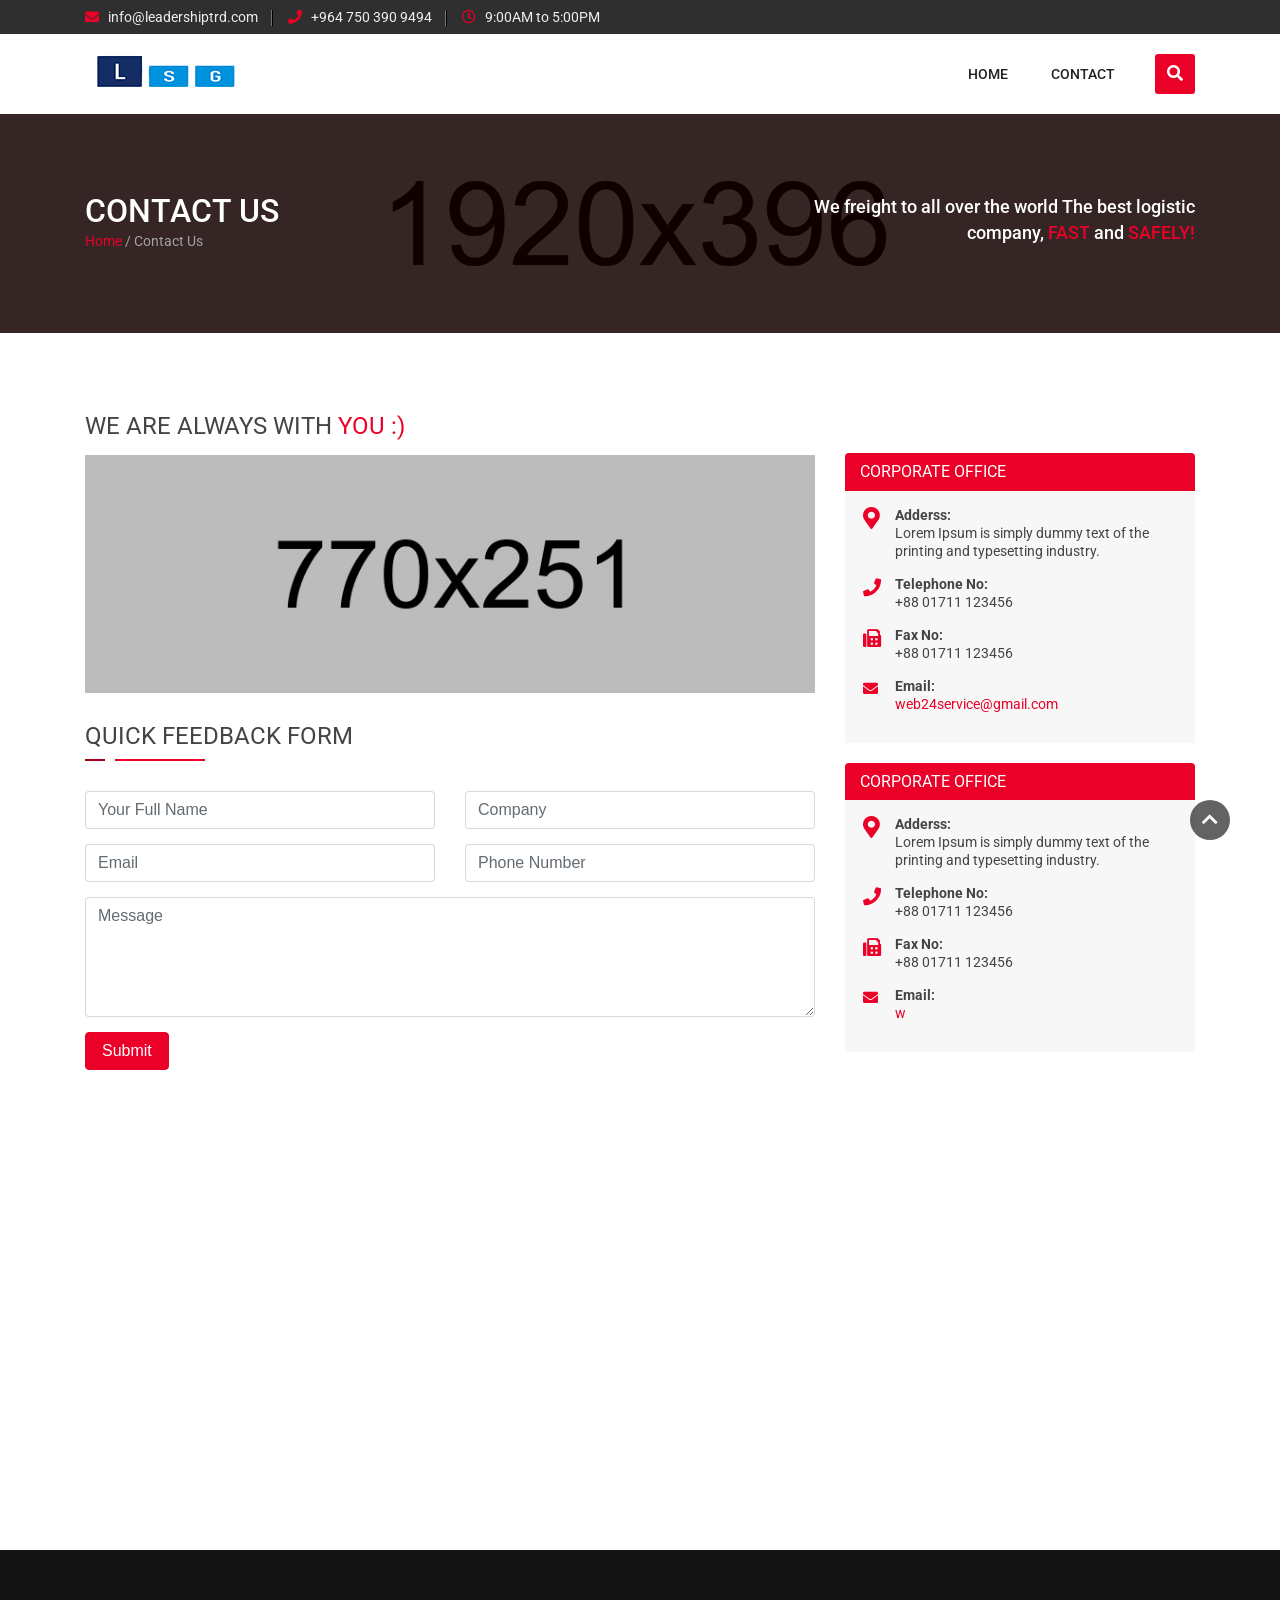
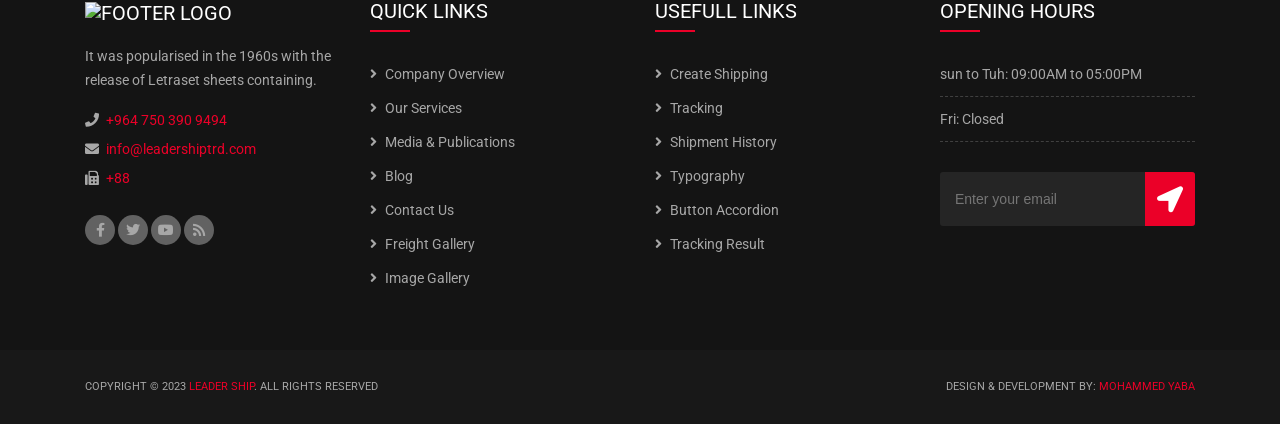
==== commit 50d15593: "second commit" ====
--- a/contact.html
+++ b/contact.html
@@ -114,7 +114,7 @@
           <ul id="navigation">
             <li><a href="#">Home</a>
               <ul>
-                <li><a href="index.html">Home version 1</a></li>
+                <li><a href="index.html">Home</a></li>
                 <!--
                 <li><a href="index2.html">Home version 2</a></li>
                 <li><a href="index3.html">Box Style</a></li>
@@ -227,12 +227,12 @@
                    <li class="fax-icon"><strong>Fax No:</strong><br>
                   +88 01711 123456</li>
                    <li class="email-icon"><strong>Email:</strong><br>
-                   <a href="mailto:web24service@gmail.com" title="">web24service@gmail.com</a></li>
+                   <a href="mailto:" title="">w</a></li>
                    </ul>
             </div>
         </div>
     </div>
-    <div class="col-12 col-lg-8">
+    <div id="leader" class="col-12 col-lg-8">
         <div class="contact-text">
           <h3>We are Always with <span>you :)</span></h3>
           <img src="assets/images/contact-image.jpg" alt=""/> </div>
